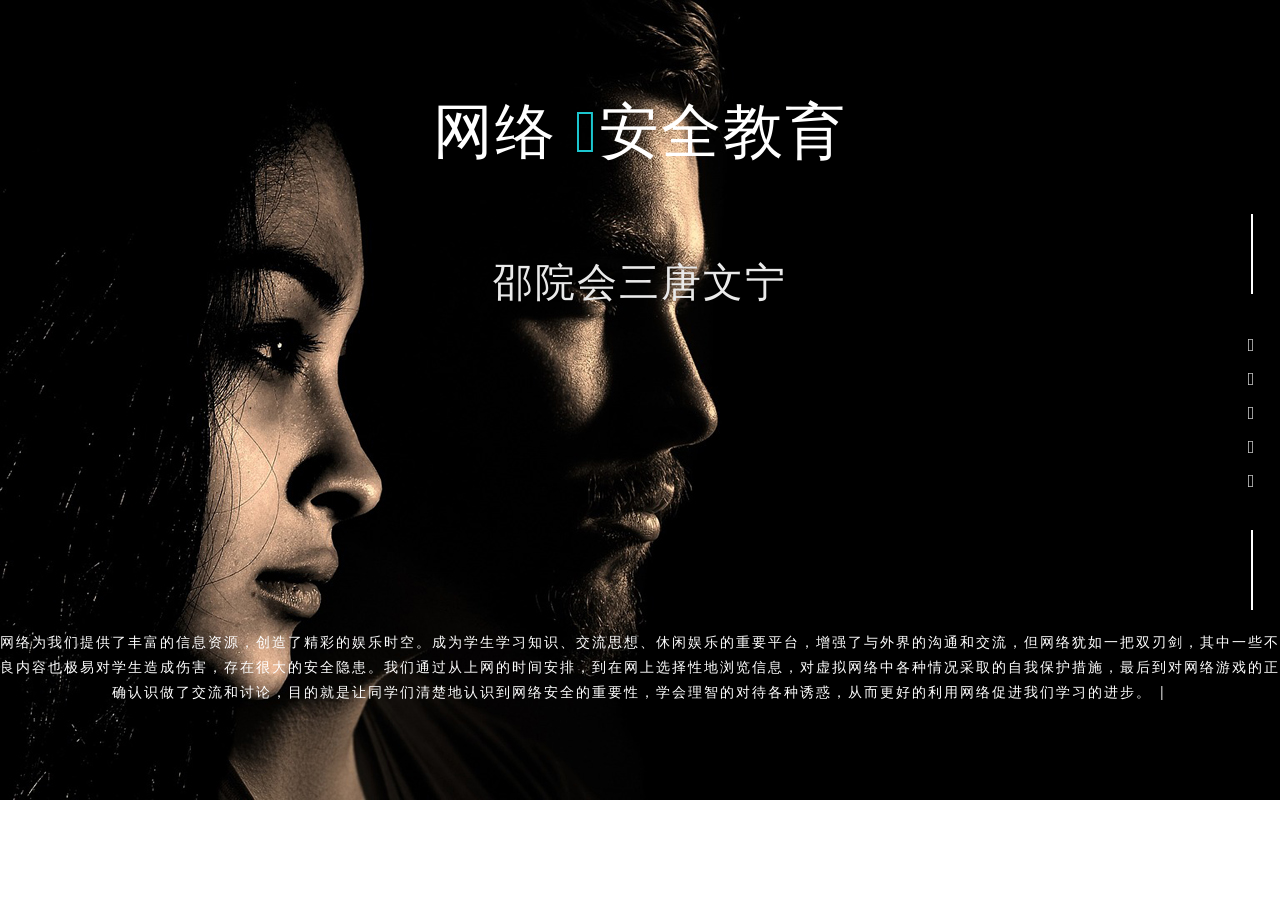
==== index.html @ f7c62e94 "1" ====
<!--Author: W3layouts
Author URL: http://w3layouts.com
License: Creative Commons Attribution 3.0 Unported
License URL: http://creativecommons.org/licenses/by/3.0/
-->
<!DOCTYPE HTML>
<html lang="en">
<head>
<title>Website Launching Soon a Flat Responsive Widget Template :: w3layouts</title>

<!-- Meta tag Keywords -->
<meta name="viewport" content="width=device-width, initial-scale=1">
<meta http-equiv="Content-Type" content="text/html; charset=utf-8" />
<meta name="keywords" content="Website Launching Soon Responsive Widget,Login form widgets, Sign up Web forms , Login signup Responsive web form,Flat Pricing table,Flat Drop downs,Registration Forms,News letter Forms,Elements" />
<script type="application/x-javascript"> addEventListener("load", function() { setTimeout(hideURLbar, 0); }, false);
function hideURLbar(){ window.scrollTo(0,1); } </script>
<!-- Meta tag Keywords -->

<!-- css files --> 
<link rel="stylesheet" href="css/font-awesome.css"> <!-- Font-Awesome-Icons-CSS -->
<link rel="stylesheet" href="css/style.css" type="text/css" media="all" /> <!-- Style-CSS -->
<link href="css/popup-box.css" rel="stylesheet" type="text/css" media="all" />

<!-- //css files -->
<!-- js -->
<script type="text/javascript" src="js/jquery-2.1.4.min.js"></script>
<!-- //js -->
<link rel="stylesheet" href="css/jquery.countdown.css" />

<!--js-->
<script src="js/jquery.countdown.js"></script>
<script src="js/script.js"></script>
<!--js-->
<link href="//fonts.googleapis.com/css?family=Open+Sans:300,300i,400,400i,600,600i,700,700i,800,800i&amp;subset=cyrillic,cyrillic-ext,greek,greek-ext,latin-ext,vietnamese" rel="stylesheet">

</head>
<body>

<!-- main -->
<div class="w3ls-header">
	<div class="bg agile">
     	<div class="container">
			<div class="main">
				<div class="logo-header">
					<h2 class="w">网络 <span class="fa fa-globe"></span>安全教育</h2>
				</div>
				<div class="header">
					<h1>邵院会三唐文宁</h1>
				</div>
				<div class="content">
					<div class="content2">
						<div class="timer_wrap">
							<div id="counter"> </div>		
						</div>
					</div>
				</div>
				
					<ul class="social">
						<li><a href="#"><span class="fa fa-facebook"></span></a></li>
						<li><a href="#"><span class="fa fa-twitter"></span></a></li>
						<li><a href="#"><span class="fa fa-linkedin"></span></a></li>
						<li><a href="#"><span class="fa fa-google-plus"></span></a></li>
						<li><a href="#"><span class="fa fa-youtube"></span></a></li>
					</ul>
					<div class="content3">
						<ul>
							<li></li>
							<li><p>&nbsp;</p></li>
						</ul>
					</div>
				<div class="footer">
					<p>网络为我们提供了丰富的信息资源，创造了精彩的娱乐时空。成为学生学习知识、交流思想、休闲娱乐的重要平台，增强了与外界的沟通和交流，但网络犹如一把双刃剑，其中一些不良内容也极易对学生造成伤害，存在很大的安全隐患。我们通过从上网的时间安排，到在网上选择性地浏览信息，对虚拟网络中各种情况采取的自我保护措施，最后到对网络游戏的正确认识做了交流和讨论，目的就是让同学们清楚地认识到网络安全的重要性，学会理智的对待各种诱惑，从而更好的利用网络促进我们学习的进步。 |  <a href="http://w3layouts.com" target="_blank">
				  </a></p>
				</div>
			</div>
        </div>
   </div>
</div>
<!--header end here			<div class="pop-up"> 
				<div id="small-dialog2" class="mfp-hide book-form">
					<h3 class="sub-head-w3-agileits">Launching Soon</h3>
					<span class="fa fa-paper-plane-o"></span>
					<p>Lorem ipsum dolor sit amet, consectetur adipiscing elit. Curabitur varius metus et
					consequat maximus lorem. Pellentesque a est sagittis urabitur.</p>
					<div class="address">
						<p><span class="bold">Address</span> : <span class="fa fa-map-marker"></span> USA Parkway, Silver Springs, NV, USA</p>
						<p><span class="bold">Contact</span> : <span class="fa fa-phone"></span> +0 123 446 987</p>
						<p><span class="bold">Mail </span> :<span class="fa fa-envelope"></span> <a href="mailto:info@example.com">info@example.com</a></p>
					</div>
					<iframe src="https://www.google.com/maps/embed?pb=!1m18!1m12!1m3!1d19454557.19634976!2d-132.64465989095385!3d53.47160766892698!2m3!1f0!2f0!3f0!3m2!1i1024!2i768!4f13.1!3m3!1m2!1s0x5309b282a82419b5%3A0xb0a9479a409b8e9e!2sAlberta%2C+Canada!5e0!3m2!1sen!2sin!4v1510641039780"></iframe>
				</div>
			</div>

<!--popup-js-->
<script src="js/jquery.magnific-popup.js" type="text/javascript"></script>
 <script>
						$(document).ready(function() {
						$('.popup-with-zoom-anim').magnificPopup({
							type: 'inline',
							fixedContentPos: false,
							fixedBgPos: true,
							overflowY: 'auto',
							closeBtnInside: true,
							preloader: false,
							midClick: true,
							removalDelay: 300,
							mainClass: 'my-mfp-zoom-in'
						});
																						
						});
</script>
<!--//popup-js-->

</body>
</html>
---- css/style.css ----
/*--
Author: W3layouts
Author URL: http://w3layouts.com
License: Creative Commons Attribution 3.0 Unported
License URL: http://creativecommons.org/licenses/by/3.0/
--*/
/* reset */
html,body,div,span,applet,object,iframe,h1,h2,h3,h4,h5,h6,p,blockquote,pre,a,abbr,acronym,address,big,cite,code,del,dfn,em,img,ins,kbd,q,s,samp,small,strike,strong,sub,sup,tt,var,b,u,i,dl,dt,dd,ol,nav ul,nav li,fieldset,form,label,legend,table,caption,tbody,tfoot,thead,tr,th,td,article,aside,canvas,details,embed,figure,figcaption,footer,header,hgroup,menu,nav,output,ruby,section,summary,time,mark,audio,video{margin:0;padding:0;border:0;font-size:100%;font:inherit;vertical-align:baseline;}
article, aside, details, figcaption, figure,footer, header, hgroup, menu, nav, section {display: block;}
ol,ul{list-style:none;margin:0px;padding:0px;}
blockquote,q{quotes:none;}
blockquote:before,blockquote:after,q:before,q:after{content:'';content:none;}
table{border-collapse:collapse;border-spacing:0;}
/* start editing from here */
a{text-decoration:none;}
.txt-rt{text-align:right;}/* text align right */
.txt-lt{text-align:left;}/* text align left */
.txt-center{text-align:center;}/* text align center */
.float-rt{float:right;}/* float right */
.float-lt{float:left;}/* float left */
.clear{clear:both;}/* clear float */
.pos-relative{position:relative;}/* Position Relative */
.pos-absolute{position:absolute;}/* Position Absolute */
.vertical-base{	vertical-align:baseline;}/* vertical align baseline */
.vertical-top{	vertical-align:top;}/* vertical align top */
nav.vertical ul li{	display:block;}/* vertical menu */
nav.horizontal ul li{	display: inline-block;}/* horizontal menu */
img{max-width:100%;}
/*end reset*/

body{
	background-attachment: fixed;
    background-position: center;
    background-size: cover;
    -webkit-background-size: cover;
    -moz-background-size: cover;
    -o-background-size: cover;
	font-family: 'Open Sans', sans-serif;
	padding:0;
	margin:0; 
	font-size: 100%;
}  
h1,h2,h3,h4,h5,h6{
	margin:0;			   
}	
p{
	margin:0;
}
ul{
	margin:0;
	padding:0;
}
label{
	margin:0;
}
a{
	transition: 0.5s all;
  -webkit-transition: 0.5s all;
  -moz-transition: 0.5s all;
  -o-transition: 0.5s all;
}
a:hover{
	transition: 0.5s all;
  -webkit-transition: 0.5s all;
  -moz-transition: 0.5s all;
  -o-transition: 0.5s all;
}

/*--main--*/
/*--header start here--*/
body {
    background: url("../images/background.jpg") no-repeat 0px 0px;
}
.logo a{
	font-size:40px;
	color: #fff;
	float: left;
   font-weight: bold;
}
.social li {
    display: block;
    margin: 10px 0;
}
.social li  a{
    font-size: 18px;
    color: #fff;
	transition: 0.5s all;
	-webkit-transition: 0.5s all;
	-ms-transition: 0.5s all;
	-moz-transition: 0.5s all;
	-o-transition: 0.5s all;
}
ul.social li .fa-facebook:hover {
    color: #3b5998;
	transition: 0.5s all;
	-webkit-transition: 0.5s all;
	-ms-transition: 0.5s all;
	-moz-transition: 0.5s all;
	-o-transition: 0.5s all;
}
ul.social li .fa-twitter:hover {
    color: #1da1f2;
	transition: 0.5s all;
	-webkit-transition: 0.5s all;
	-ms-transition: 0.5s all;
	-moz-transition: 0.5s all;
	-o-transition: 0.5s all;
}
ul.social li .fa-linkedin:hover {
    color: #0077b5;
	transition: 0.5s all;
	-webkit-transition: 0.5s all;
	-ms-transition: 0.5s all;
	-moz-transition: 0.5s all;
	-o-transition: 0.5s all;
}
ul.social li .fa-google-plus:hover {
    color: #dd4b39;
	transition: 0.5s all;
	-webkit-transition: 0.5s all;
	-ms-transition: 0.5s all;
	-moz-transition: 0.5s all;
	-o-transition: 0.5s all;
}
ul.social li .fa-youtube:hover {
    color: #ff0000;
	transition: 0.5s all;
	-webkit-transition: 0.5s all;
	-ms-transition: 0.5s all;
	-moz-transition: 0.5s all;
	-o-transition: 0.5s all;
}
.logo-header{
	padding:0 2em;
}
.bg.agile {
    width: 100%;
    text-align: center;
    padding: 5.5em 0;
}

.header {
	text-align:center;
    margin-top: 100px;
}
.banner-dott{
    background: url(../images/dott.png)repeat 0px 0px;
    background-size: 2px;
    -webkit-background-size: 2px;
    -moz-background-size: 2px;
    -o-background-size: 2px;
    -ms-background-size: 2px;
    padding: 2em 0em;
}
.header h1 {
    color: #EAEAEA;
    font-size: 40px;
    text-transform: uppercase;
    letter-spacing: 2px;
	font-family: 'Open Sans', sans-serif;
}
.header h1 span {
    font-weight: bold;
color: #fff;
}
.content {
	background-color: transparent;
    padding:0 30px;
    margin: 0% auto;
    width: 50%;
}
.content1 {
	padding:15px;
	margin:2% auto;
}
.content1 img{
	display:block;
	margin:auto;
}
.content2 {
	margin:0 auto;
	text-align:center;
	color:#fff;
}

/* ---------- TIMER ---------- */
.timer_wrap{
	width:100%;
	margin: 0 auto;
}
#counter {
	height:130px;
	font-size:60px;
	color: #FFF;
	overflow: hidden;
	margin:2% auto;
}
.timer{
	border-top:2px ridge #5F5F5F;
	border-bottom:2px ridge #5F5F5F;
}
.timer h4{
	font-size: 14px;
	color: #E5E5E5;
	font-style: normal;
	font-variant: normal;
	font-weight: lighter;
	letter-spacing: 1px;
	margin-top: 20px;
}
.countDays, .countHours, .countMinutes, .countSeconds {
    display: inline-block;
    width: 170px;
    height: 130px;
    margin-left: 10px;
}
.points {
	float: left;
	width:70px;
	margin: 0;
	font-size: 44px;
	font-weight: bold;
	text-align: center;
	line-height: 138px;
	text-shadow: none;
	color:#FFF;
    display: none;
}
.boxName {
	    float: left;
    width: 100%;
    font-size: 15px;
   color: #fff;
    font-weight: 400;
    padding: 2px;
    text-transform: uppercase;
	font-family: 'Open Sans', sans-serif;
}
.countDays span.points {
    font-size: 1.1em;
}
/* ---------- /TIMER ---------- */
.content3 { 
	text-align: center;
    margin: 5% auto 2%;
}
.content3 p {
    font-size: 15px;
    letter-spacing: 1px;
    font-weight: 300;
}
.content3 ul li {
    display: inline-block;
}

/*--w3layouts--*/
/*--agileits--*/
.btn {
    background: #4CAF50;
    cursor: pointer;
    padding:19px 19px;
    display: inline-block;
    position: relative;
    -webkit-transition: all 0.3s;
    -moz-transition: all 0.3s;
    transition: all 0.3s;
    vertical-align: middle;
       margin-left: -50px;
    text-indent: -9999px;
        margin-top: -1px;
    outline: none;
    width: 23px;
}
.btn:after {
	content: '';
	position: absolute;
	z-index: -1;
	-webkit-transition: all 0.3s;
	-moz-transition: all 0.3s;
	transition: all 0.3s;
	
}
button span {
    background: url(../images/arrow1.png) repeat-x 0px 0px;
    height: 30px;
    width: 32px;
    display: block;
    -webkit-transition: all 0.6s;
    -moz-transition: all 0.6s;
    transition: all 0.6s;
    top: 4px;
    position: absolute;
    left: 2px;
}
/* Button 4 */
.btn-4 {
    border: 0px solid rgb(247, 246, 247);
    color: #fff;
    overflow: hidden;
}
/*--w3layouts--*/
/*--agileits--*/
.btn-4:active {
	color: #17954c;
}

button span:hover {
    background: url(../images/arrow1.png) repeat-x 32px 0px;
    height: 30px;
    width: 32px;
    display: block;
    outline: none;
    border: none;
}

.btn-4:before {
	position: absolute;
	left:70%;

	display:none;
	-webkit-transition: all 0.3s;
	-moz-transition: all 0.3s;
	transition: all 0.3s;
	
}

.btn-4:active:before {
	color: #17954c;
	left: 20%;
opacity: 0;
top: 20px;
}
input[type="email"],input[type="text"] {
    border: none;
    color: #fff;
    font-size: 0.9em;
    letter-spacing: 1px;
    display: inline;
    padding: 15px 50px 15px 70px;
	padding-right: 4em;
    outline: none;
    width: 68%;
	margin-bottom:20px;
    vertical-align: middle;
    font-family: 'Open Sans', sans-serif;
	border-radius: 30px;
	-webkit-border-radius:30px;
	-moz-border-radius:30px;
	-ms-border-radius:30px;
	-o-border-radius:30px;
}
input[type="submit"] {
    border: none;
    color: #fff;
    font-size: 1em;
	margin-top: 0px;
    letter-spacing: 1px;
    text-transform: uppercase;
    display: inline;
    padding: 13px 0px 13px 0px;
    background: #1cc7d0;
    cursor: pointer;
    outline: none;
    width: 99%;
	border-radius: 30px;
	-webkit-border-radius:30px;
	-moz-border-radius:30px;
	-ms-border-radius:30px;
	-o-border-radius:30px;
    vertical-align: middle;
    font-family: 'Open Sans', sans-serif;
}

::-webkit-input-placeholder { /* Chrome/Opera/Safari */
	color:#fff;
}
::-moz-placeholder { /* Firefox 19+ */
	color:#fff;
}
::-ms-input-placeholder { /* IE 10+ */
	color:#fff;
}
::-moz-placeholder { /* Firefox 18- */
	color:#fff;
}
/*--w3layouts--*/
/*--agileits--*/
.footer a, a:active {
    color: #fd5c63;
	font-weight: 500;
    text-decoration: none;
}
.footer a:hover {
    color: #fff;
	text-decoration:none;
	transition:all 0.5s ease-in-out;
}

.footer {
	text-align:center;
    margin: 5.5em 0 1em;
}
.footer p {
	color:#fff;
    font-size: .9em;
    line-height: 25px;
    letter-spacing: 2px;
}
.content3 p a {
    background: #fd5c63;
    font-size: 16px;
    padding: 12px 30px;
    display: initial;
    border-radius: 30px;
	transition:0.5s all;
	-webkit-transition: 0.5s all;
	-moz-transition: 0.5s all;
	-ms-transition: 0.5s all;
}

.content3 p a.read {
    background: #1cc7d0;
    font-size: 16px;
    padding: 12px 30px;
    display: initial;
    border-radius: 30px;
	transition:0.5s all;
	-webkit-transition: 0.5s all;
	-moz-transition: 0.5s all;
	-ms-transition: 0.5s all;
}
.content3 p a:hover{
    background: #1cc7d0;
}
.content3 p a.read:hover{
    background: #fd5c63;
}
.content3 p a{
    color: #fff;
}

.content3 p a:focus{
    outline: none;
}
h3.sub-head-w3-agileits {
    font-size: 25px;
    text-align: center;
    margin-bottom: 30px;
}
input[type="email"] {
    background: #333 url(../images/email.png) no-repeat 20px 10px;
    background-size: 30px;
}
input[type="text"] {
    background: #333 url(../images/user.png) no-repeat 20px 10px;
    background-size: 30px;
}
.icon {
    text-align: center;
}
.icon span.fa {
    font-size: 50px;
    margin-bottom: 20px;
	color: #888;
}
.main {
    position: relative;
}
.social {
    position: absolute;
	right:2%;
    top: 38%;
}
#small-dialog2 p{
	color: #666;
	letter-spacing:.5px;
	font-size: 14px;
	line-height: 28px;
}
#small-dialog2 .address p {
    color: #000;
}
#small-dialog2 p span.bold {
    font-weight: bold;
    font-size: 15px;
    color: #000;
    width: 20%;
    display: inline-block;
}
#small-dialog2 p span.fa {
    font-size: 17px;
    margin-left: 10px;
	text-align: left;
	width:20px;
	color: #fd5c63;
}
#small-dialog2 p a {
	color: #777;
}
#small-dialog2 p a:hover {
	color: #fd5c63;
}
.address{
	margin:20px 0;
}
ul.social:before {
    content: "";
    width: 2px;
    top: -60%;
    height: 80px;
    background: #fff;
    position: absolute;
}
ul.social:after {
    content: "";
    width: 2px;
    bottom: -60%;
    height: 80px;
    background: #fff;
    position: absolute;
}
.logo-header h2{
	color: #fff;
	font-size : 60px;
    font-weight: 200;
    text-transform: capitalize;
    letter-spacing: 2px;
}
.logo-header h2 span.fa{
	color: #1cc7d0;
}
#small-dialog2 span.fa.fa-paper-plane-o {
    position: absolute;
    font-size: 70px;
    color: #d6d6d6;
    top: 5%;
    left: 40%;
    z-index: -1;
}
/*-- responsive --*/

@media (max-width:1440px) {
	.header-main {
		width: 35%;
	}
	.content {
		width: 52%;
	}
}
@media (max-width:1366px) {
	.header-main {
		width: 36%;
	}
	.content {
		width: 55%;
	}
}
@media (max-width:1280px) {
	.header-main {
		width: 37%;
	}
	.t ,.g,.f{
		padding: .4em 1em;
	}
	.header-left-bottom input[type="submit"] {
		font-size: 1.4em;
	}
	.content {
		width: 59%;
	}
	.header {
		margin-top: 80px;
	}
}
@media (max-width:1080px) {
	.header-main h1 {
		font-size: 2.1em;
	}
	.header-left-bottom input[type="submit"] {
		font-size: 1.2em;
		padding: 0.4em 1em;
	}
	.t, .g, .f {
		padding: .3em .4em;
	}
	.content {
		width: 70%;
	}
}
@media (max-width:1024px) {
	.header-main {
		width: 39%;
	}
	.sign-up h2 {
		font-size: 1.2em;
		width: 35px;
		height: 35px;
	}
	.content {
		width: 75%;
	}
	.logo-header h2 {
		font-size: 55px;
		letter-spacing: 1px;
	}
}
@media (max-width:991px) {
	.header-main {
		width: 41%;
	}
	.header h1 {
		font-size: 35px;
		letter-spacing: 1px;
	}
}
@media (max-width:800px) {
	.header-main {
		width: 50%;
		padding: 2em 4em;
	}
	.logo-header h2 {
		font-size: 50px;
		letter-spacing: 1px;
	}
	.bg.agile {
		padding: 4em 0;
	}
	#small-dialog2 p {
		letter-spacing: 0px;
	}
}
@media (max-width:768px) {
	.header-main {
		width: 53%;
	}
	.header h1 {
		font-size: 30px;
	}
	input[type="email"], input[type="text"] {
		width: 64%;
	}
}
@media (max-width:736px) {
	.header-main {
		width: 55%;
		padding: 2em 3em;
	}
}
@media (max-width: 667px) {
	.header-main {
		width: 62%;
		padding: 3em;
	}
	.logo-header h2 {
		font-size: 45px;
		letter-spacing: 0px;
	}
	.content3 p a ,.content3 p a.read{
		font-size: 15px;
		padding: 12px 30px;
	}
	.social {
		top: 33%;
	}
	ul.social:before {
		top: -40%;
		height: 50px;
	}
	ul.social:after {
		bottom: -40%;
		height: 50px;
	}
	.social li a {
		font-size: 16px;
	}
	.header {
		margin-top: 40px;
	}
	.bg.agile {
		padding: 3em 0;
	}
}
@media (max-width:600px) {
	.header-main {
		width: 68%;
		padding: 2em;
	}
	.logo-header h2 {
		font-size: 38px;
	}
	.header h1 {
		font-size: 25px;
	}
	.footer {
		margin: 3em 1em 1em;
	}
	input[type="email"], input[type="text"] {
		width: 68%;
	}
}
@media (max-width:568px) {
	.header-main h1 {
		font-size: 2em;
	}
	.t, .g, .f {
		font-size: .9em;
	}
	.copyright p {
		margin: 0 1em;
	}
	.sign-up h2 {
		font-size: 1.1em;
		width: 32px;
		height: 32px;
		line-height: 2em;
	}
}
@media (max-width:480px) {
	.header-main {
		width: 80%;
		padding: 2em;
	}
	.logo-header h2 {
		font-size: 33px;
	}
	.header h1 {
		font-size: 20px;
	}
	.content3 p a, .content3 p a.read {
		font-size: 14px;
		padding: 11px 25px;
	}
	input[type="email"], input[type="text"] {
		width: 62%;
	}
	.icon span.fa {
		font-size: 35px;
		margin-bottom: 10px;
	}
}
@media (max-width:414px) {
	.header-main h1 {
		font-size: 1.5em;
	}
	.header-main {
		width: 70%;
		padding: 2em;
	}
	.icon1 i.fa {
		font-size: 1.2em;
	}
	.header-left-bottom input[type="text"],.header-left-bottom input[type="email"],.header-left-bottom input[type="tel"],.header-left-bottom input[type="password"] {
		font-size: .8em;
	}
	.header-left-bottom input[type="submit"] {
		font-size: 1em;
		padding: 0.4em;
	}
	.header-left-bottom input[type="text"] {
		padding: 7px 8px 15px 20px;
	}
	.header-left-bottom input[type="email"] {
		padding: 7px 8px 15px 11px;
	}
	.header-left-bottom input[type="tel"] {
		padding: 7px 8px 15px 17px;
	}
	.header-left-bottom input[type="password"] {
		padding: 7px 8px 15px 20px;
	}
	.sign-up h2 {
		font-size: 1em;
		width: 30px;
		height: 30px;
	}
	.t, .g, .f {
		font-size: .7em;
		padding: .6em .4em;
		border: 1px solid #3b5998;
	}
	.f:hover, .g:hover, .t:hover {
		border: 1px solid #FFFFFF;
	}
	.content3 p a, .content3 p a.read {
		font-size: 14px;
		padding: 11px 25px;
	}
	.boxName {
		font-size: 12px;
	}
	.logo-header h2 {
		font-size: 28px;
	}
	input[type="email"], input[type="text"] {
		width: 75%;
	}
	input[type="email"], input[type="text"] {
		padding-right: 0em;
		padding: 13px 0px 13px 70px;
	}
	input[type="submit"] {
		font-size: .9em;
		padding: 11px 0px 11px 0px;
	}
	input[type="email"], input[type="text"] {
		padding-right: 0em;
		padding: 13px 0px 13px 60px;
		width: 82%;
	}
}
@media (max-width:384px) {
	.header-main {
		width: 77%;
	}
	.copyright p {
		font-size: .9em;
	}
	.sign-up {
		margin: 1em 0;
	}
	input[type="email"], input[type="text"] {
		font-size: .9em;
		letter-spacing: 0px;
	}
}
@media (max-width:375px) {
	.header-main {
		width: 79%;
	}
	.w3ls-header {
		padding: 1em 0 0;
	}
	.logo-header {
		padding: 0 1em;
	}
	input[type="email"], input[type="text"] {
		padding-right: 0em;
		padding: 13px 0px 13px 60px;
	}
}
@media (max-width:320px) {
	.w3ls-header {
		padding: 0em 0 0;
	}
	.header-main {
		width: 93%;
		padding: 2em 0.5em;
	}
	.icon1 {
		margin: 0 0 .5em;
	}
	.icon1 i.fa {
		font-size: 1em;
	}
	.header-left-bottom input[type="text"], .header-left-bottom input[type="email"], .header-left-bottom input[type="tel"], .header-left-bottom input[type="password"] {
		font-size: .7em;
	}
	.header-left-bottom input[type="submit"] {
		font-size: .9em;
		padding: 0.3em 0;
	}
	.copyright p {
		font-size: .8em;
	}
	.copyright p a {
		font-size: 1em;
	}
	.logo-header h2 {
		font-size: 26px;
	}
	.content3 ul li {
		display: block;
		margin-bottom: 2em;
	}
	.social li a {
		font-size: 14px;
	}
	ul.social:before {
		top: -33%;
	}
	ul.social:after {
		bottom: -33%;
	}
	input[type="text"] {
		background: #333 url(../images/user.png) no-repeat 10px 10px;
		background-size: 27px;
	}
	input[type="email"] {
		background: #333 url(../images/email.png) no-repeat 10px 10px;
		background-size: 25px;
	}
	input[type="email"], input[type="text"] {
		padding: 13px 0px 13px 45px;
		width: 82%;
	}
	.icon span.fa {
		font-size: 30px;
		margin-bottom: 10px;
	}
}
/*-- //responsive --*/
---- css/popup-box.css ----
/* Styles for dialog window */
#small-dialog,#small-dialog2{
	background: #ffffff;
	text-align: left;
	max-width: 400px;
	margin: 40px auto;
	position: relative; 
}
#small-dialog-it,#small-dialog-in,#small-dialog-fr,#small-dialog-sh,#small-dialog-sf,#small-dialog-su,#small-dialog-me,#small-dialog-ch,#small-dialog-pi,#small-dialog-am {
	background: white;
	padding:0px;
	text-align: left;
	max-width: 450px;
	margin: 40px auto;
	position: relative;
	text-align:center;
}
a.play-icon.popup-with-zoom-anim img:hover {
	opacity: 0.5;
	transition:0.5s all;
	-webkit-transition:0.5s all;
	-o-transition:0.5s all;
	-moz-transition:0.5s all;
	-ms-transition:0.5s all;
}
.portfolio-items{
	text-align:center;
	margin:0 auto;
}
.portfolio-items img{
	width:100%;
}
.portfolio-items h4{
	margin:1em 0;
	font-size:25px;
	color:#a63d56;
}
.portfolio-items p{
	text-align:justify;
}
/**

/**
 * Fade-zoom animation for first dialog
 */

/* start state */
.my-mfp-zoom-in #small-dialog {
opacity: 0;
-webkit-transition: all 0.2s ease-in-out;
-moz-transition: all 0.2s ease-in-out;
-o-transition: all 0.2s ease-in-out;
transition: all 0.2s ease-in-out;
-webkit-transform: scale(0.8);
-moz-transform: scale(0.8);
-ms-transform: scale(0.8);
-o-transform: scale(0.8);
transform: scale(0.8);
}
/* animate in */
.my-mfp-zoom-in.mfp-ready #small-dialog {
opacity: 1;
-webkit-transform: scale(1);
-moz-transform: scale(1);
-ms-transform: scale(1);
-o-transform: scale(1);
transform: scale(1);
padding:50px;
}
/* animate out */
.my-mfp-zoom-in.mfp-removing #small-dialog {
-webkit-transform: scale(0.8);
-moz-transform: scale(0.8);
-ms-transform: scale(0.8);
-o-transform: scale(0.8);
transform: scale(0.8);
opacity: 0;
}
.my-mfp-zoom-in #small-dialog2 {
opacity: 0;
-webkit-transition: all 0.2s ease-in-out;
-moz-transition: all 0.2s ease-in-out;
-o-transition: all 0.2s ease-in-out;
transition: all 0.2s ease-in-out;
-webkit-transform: scale(0.8);
-moz-transform: scale(0.8);
-ms-transform: scale(0.8);
-o-transform: scale(0.8);
transform: scale(0.8);
}
/* animate in */
.my-mfp-zoom-in.mfp-ready #small-dialog2 {
opacity: 1;
-webkit-transform: scale(1);
-moz-transform: scale(1);
-ms-transform: scale(1);
-o-transform: scale(1);
transform: scale(1);
padding:50px;
}
/* animate out */
.my-mfp-zoom-in.mfp-removing #small-dialog2 {
-webkit-transform: scale(0.8);
-moz-transform: scale(0.8);
-ms-transform: scale(0.8);
-o-transform: scale(0.8);
transform: scale(0.8);
opacity: 0;
}
/* Dark overlay, start state */
.my-mfp-zoom-in.mfp-bg {
opacity: 0;
-webkit-transition: opacity 0.3s ease-out;
-moz-transition: opacity 0.3s ease-out;
-o-transition: opacity 0.3s ease-out;
transition: opacity 0.3s ease-out;
}
/* animate in */
.my-mfp-zoom-in.mfp-ready.mfp-bg {
opacity: 0.8;
}
/* animate out */
.my-mfp-zoom-in.mfp-removing.mfp-bg {
opacity: 0;
}
/**
/* Magnific Popup CSS */
.mfp-bg {
  top: 0;
  left: 0;
  width: 100%;
  height: 100%;
  z-index: 1042;
  overflow: hidden;
  position: fixed;
  background: #0b0b0b;
  opacity: 0.8;
  filter: alpha(opacity=80); }

.mfp-wrap {
  top: 0;
  left: 0;
  width: 100%;
  height: 100%;
  z-index: 1043;
  position: fixed;
  outline: none !important;
  -webkit-backface-visibility: hidden; }

.mfp-container {
  text-align: center;
  position: absolute;
  width: 100%;
  height: 100%;
  left: 0;
  top: 0;
  padding: 0 8px;
  -webkit-box-sizing: border-box;
  -moz-box-sizing: border-box;
  box-sizing: border-box; }

.mfp-container:before {
  content: '';
  display: inline-block;
  height: 100%;
  vertical-align: middle; }

.mfp-align-top .mfp-container:before {
  display: none; }

.mfp-content {
  position: relative;
  display: inline-block;
  vertical-align: middle;
  margin: 0 auto;
  text-align: left;
  z-index: 1045; }

.mfp-inline-holder .mfp-content,
.mfp-ajax-holder .mfp-content {
  width: 100%;
  cursor: auto; }

.mfp-ajax-cur {
  cursor: progress; }

.mfp-zoom-out-cur,
.mfp-zoom-out-cur .mfp-image-holder .mfp-close {
  cursor: -moz-zoom-out;
  cursor: -webkit-zoom-out;
  cursor: zoom-out; }
.mfp-zoom {
  cursor: pointer;
  cursor: -webkit-zoom-in;
  cursor: -moz-zoom-in;
  cursor: zoom-in; }

.mfp-auto-cursor .mfp-content {
  cursor: auto; }

.mfp-close,
.mfp-arrow,
.mfp-preloader,
.mfp-counter {
  -webkit-user-select: none;
  -moz-user-select: none;
  user-select: none; }

.mfp-loading.mfp-figure {
  display: none; }

.mfp-hide {
  display: none !important; }
.mfp-content iframe{
	width:100%;
	min-height:200px;
}
.mfp-preloader {
  color: #cccccc;
  position: absolute;
  top: 50%;
  width: auto;
  text-align: center;
  margin-top: -0.8em;
  left: 8px;
  right: 8px;
  z-index: 1044; }

.mfp-preloader a {
  color: #cccccc; }

.mfp-preloader a:hover {
  color: white; }

.mfp-s-ready .mfp-preloader {
  display: none; }

.mfp-s-error .mfp-content {
  display: none; }

button.mfp-close,
button.mfp-arrow {
  overflow: visible;
  cursor: pointer;
  border: 0;
   background:#FFF;
  -webkit-appearance: none;
  display: block;
  padding: 0;
  z-index: 1046; }
button::-moz-focus-inner {
  padding: 0;
  border: 0; }

.mfp-close {
	width: 23px;
    height: 30px;
    line-height: 25px;
    position: absolute;
    left: -40px;
    top: -30px;
    text-decoration: none;
    text-align: center;
    padding: 0 0 18px 10px;
    color: white !important;
    font-style: normal;
    font-size: 45px;
    outline: none; 
 }
  .mfp-close:hover, .mfp-close:focus {
    opacity: 1; }

.mfp-close-btn-in .mfp-close {
  color: #333333; 
  background: none;
  }

.mfp-image-holder .mfp-close,
.mfp-iframe-holder .mfp-close {
  color: white;
  right: -6px;
  text-align: right;
  padding-right: 6px;
  width: 100%; 
}
.login h3,.signup h3{
	margin:1em 0;
	color: #a63d56;
}
.login input[type="text"],.login input[type="password"]{
	width:90%;
	padding:5px;
	margin:3px 0;x
	border: 1px solid #a63d56;
	outline: none !important;
}
.signup input[type="text"]{
	width: 44.5%;
	padding: 5px;
	margin: 10px 0;
	outline: none;
	background: #EBEBEB;
	border: solid 1px #222;
}
.signup input.email[type="text"],.signup input[type="password"]{
	width: 90%;
	padding: 5px;
	margin: 10px 0;
	outline: none;
	background: #EBEBEB;
	border: solid 1px #222;
}
.login input[type="submit"],.signup input[type="submit"]{
	background: #347083;
	border: 0px;
	padding: 5px 10px;
	margin: 10px 10px;
	outline: none;
	font-size: 18px;
	color: #fff;
	text-transform: uppercase;
	width: 17%;	
	-webkit-appearance: none;
}
.login input[type="submit"]:hover,.signup input[type="submit"]:hover{
	background:#163035;
	-webkit-transition: all 0.5s ease-in-out;
	-moz-transition: all 0.5s ease-in-out;
	-o-transition: all 0.5s ease-in-out;
	transition: all 0.5s ease-in-out;
}
@media all and (max-width:800px){
	#small-dialog, #small-dialog2 {
       max-width: 360px;
	}
}
@media all and (max-width:640px){
	#small-dialog, #small-dialog2 { 
		max-width: 420px; 
	}
}
@media all and (max-width:480px){
	.comments-area textarea{
		height:100px;
	}
	.login input[type="submit"], .signup input[type="submit"] {
		font-size: 14px;
		width: 20%;
	}
	.mfp-close {
		left: 0;
	}
	#small-dialog, #small-dialog2 {
		max-width: 320px;
	}
	
}
@media all and (max-width:414px){
	.my-mfp-zoom-in.mfp-ready #small-dialog ,.my-mfp-zoom-in.mfp-ready #small-dialog2{
		padding: 30px 20px;
	}
}
@media all and (max-width:384px){
	.my-mfp-zoom-in.mfp-ready #small-dialog ,.my-mfp-zoom-in.mfp-ready #small-dialog2{
		padding: 40px 30px;
	}
}
@media all and (max-width:320px){
	.comments-area span.label,.comments-area span.text-field{
		float:none;
		width:100%;
	}
	.comments-area span{
		padding-bottom:3px;
	}
	#small-dialog,.my-mfp-zoom-in.mfp-removing #small-dialog {
		padding:15px;
	}
	.my-mfp-zoom-in.mfp-ready #small-dialog2,.my-mfp-zoom-in.mfp-ready #small-dialog{
		padding:15px;
	}
	.comments-area input[type="text"], .comments-area textarea{
		width:92%;
	}
	.comments-area div{
		padding:2px 0;
	}
	.mfp-content iframe{
		width:100%;
		min-height:250px;
	}
	.login input[type="submit"], .signup input[type="submit"] {
		font-size: 12px;
		width: 29%;
	}
	.signup input[type="text"] {
		width: 90%;
	}
	.mfp-close {
		top: -40px;
	}
}
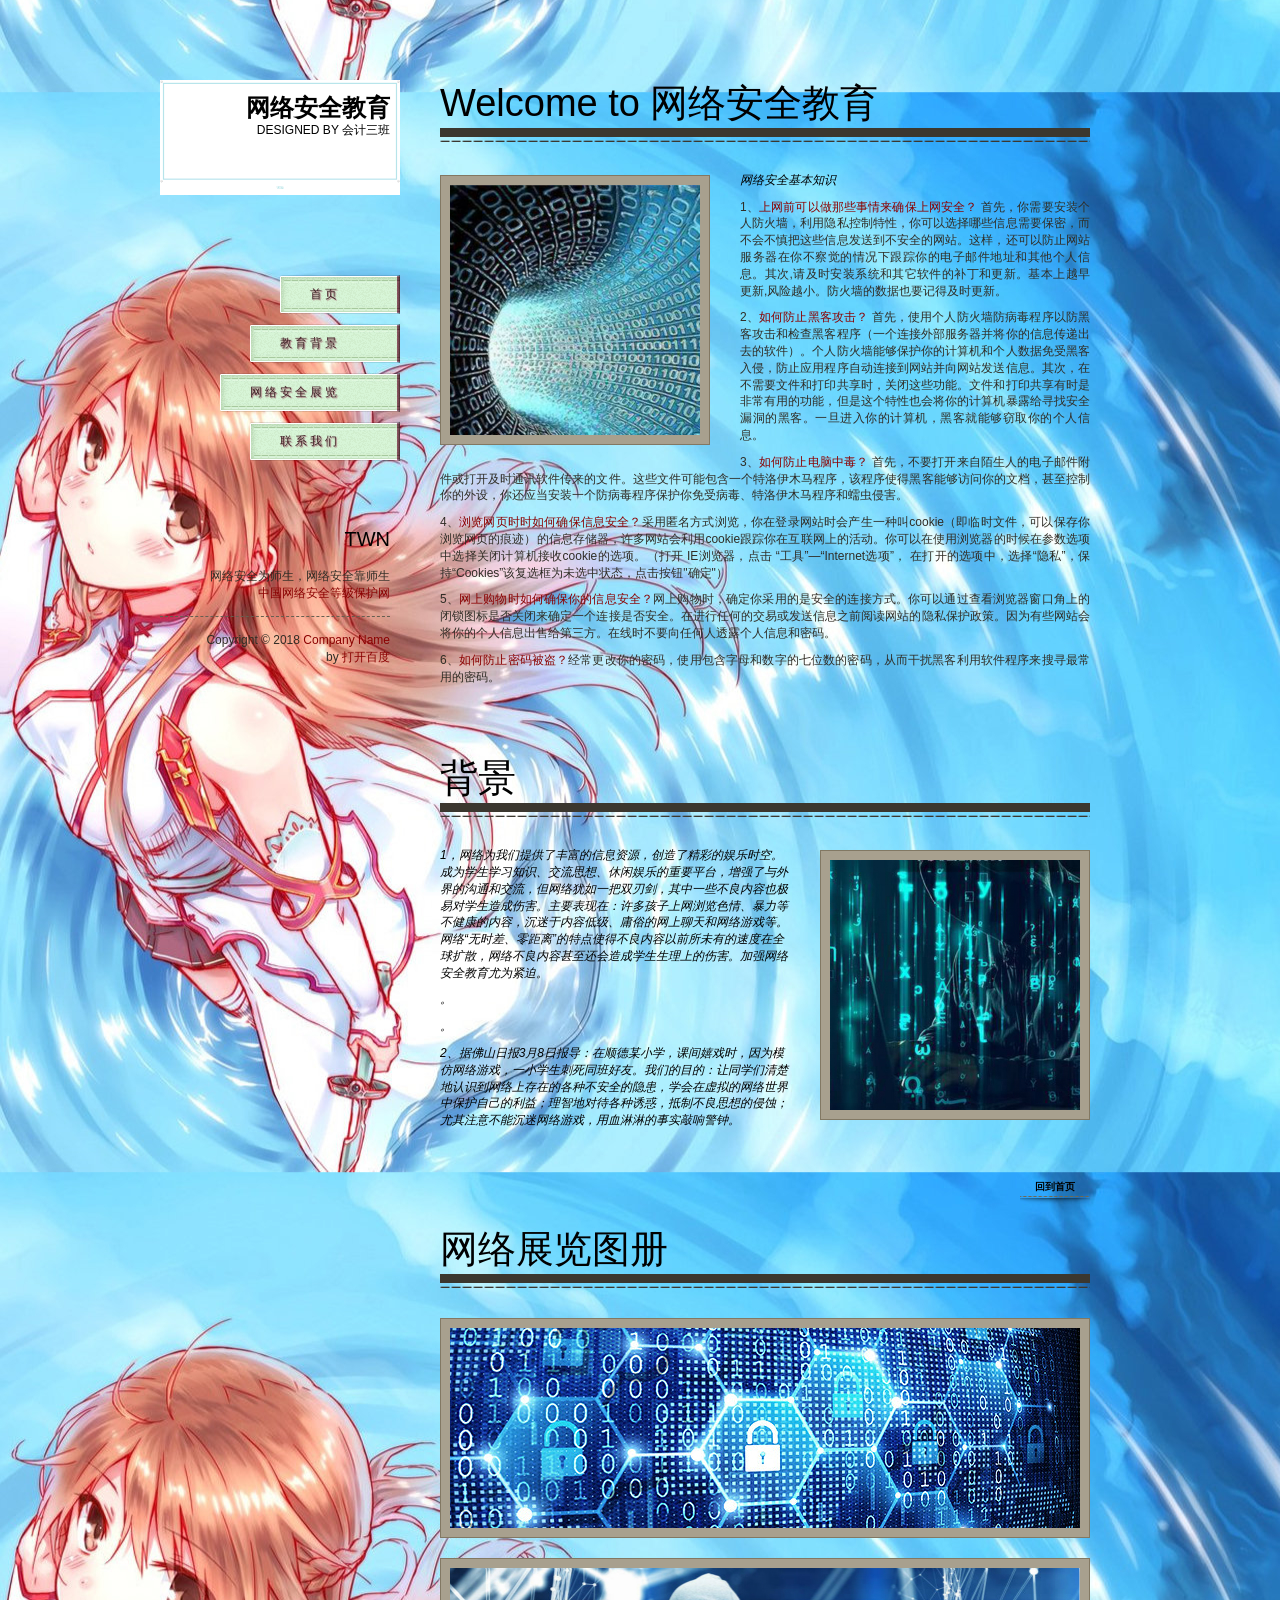
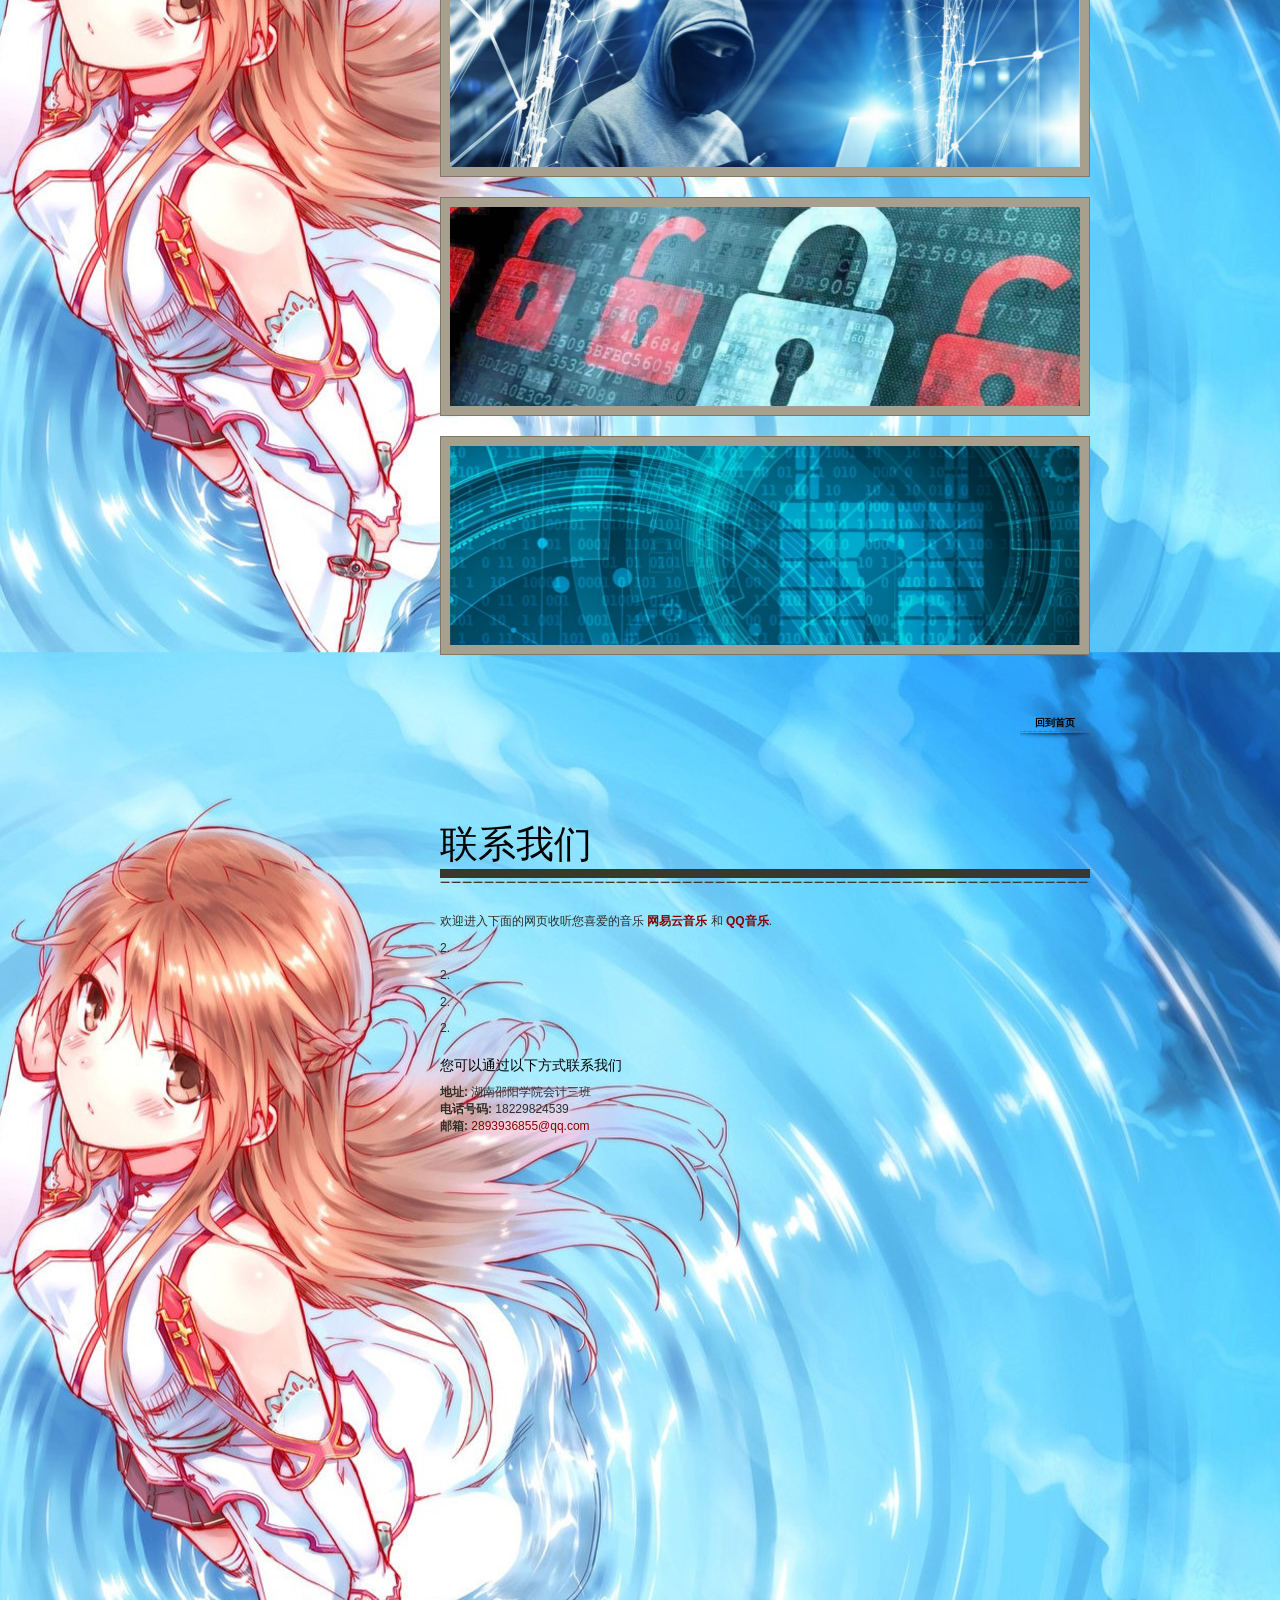
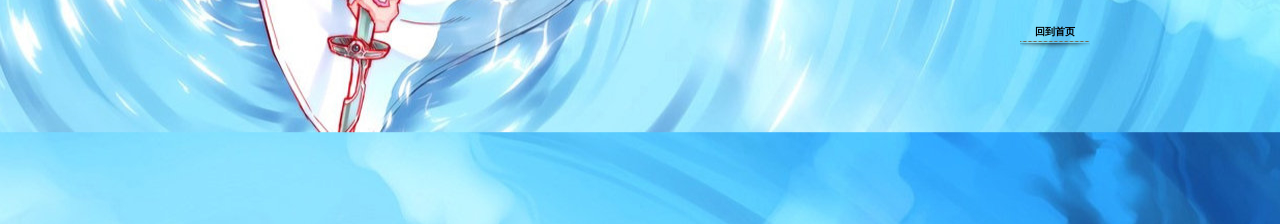
==== commit 6584e9b1: "1" ====
--- a/index.html
+++ b/index.html
@@ -1,115 +1,134 @@
-<!--Author: W3layouts
-Author URL: http://w3layouts.com
-License: Creative Commons Attribution 3.0 Unported
-License URL: http://creativecommons.org/licenses/by/3.0/
+<!DOCTYPE html PUBLIC "-//W3C//DTD XHTML 1.0 Transitional//EN" "http://www.w3.org/TR/xhtml1/DTD/xhtml1-transitional.dtd">
+<html xmlns="http://www.w3.org/1999/xhtml">
+<head>
+<meta http-equiv="Content-Type" content="text/html; charset=utf-8" />
+<title>邵阳学院会计三班作品</title>
+<meta name="keywords" content="" />
+<meta name="description" content="" />
+<!--
+Template 2056 simple life 
+http://www.tooplate.com/view/2056-simple-life
 -->
-<!DOCTYPE HTML>
-<html lang="en">
-<head>
-<title>Website Launching Soon a Flat Responsive Widget Template :: w3layouts</title>
+<link href="tooplate_style.css" rel="stylesheet" type="text/css" />
 
-<!-- Meta tag Keywords -->
-<meta name="viewport" content="width=device-width, initial-scale=1">
-<meta http-equiv="Content-Type" content="text/html; charset=utf-8" />
-<meta name="keywords" content="Website Launching Soon Responsive Widget,Login form widgets, Sign up Web forms , Login signup Responsive web form,Flat Pricing table,Flat Drop downs,Registration Forms,News letter Forms,Elements" />
-<script type="application/x-javascript"> addEventListener("load", function() { setTimeout(hideURLbar, 0); }, false);
-function hideURLbar(){ window.scrollTo(0,1); } </script>
-<!-- Meta tag Keywords -->
+<script type='text/javascript' src='js/jquery.min.js'></script>
+<script type='text/javascript' src='js/jquery.scrollTo-min.js'></script>
+<script type='text/javascript' src='js/jquery.localscroll-min.js'></script>
+<script type="text/javascript">
+$(document).ready(function () {
+$.localScroll();
+});
+</script> 
+</head>
 
-<!-- css files --> 
-<link rel="stylesheet" href="css/font-awesome.css"> <!-- Font-Awesome-Icons-CSS -->
-<link rel="stylesheet" href="css/style.css" type="text/css" media="all" /> <!-- Style-CSS -->
-<link href="css/popup-box.css" rel="stylesheet" type="text/css" media="all" />
-
-<!-- //css files -->
-<!-- js -->
-<script type="text/javascript" src="js/jquery-2.1.4.min.js"></script>
-<!-- //js -->
-<link rel="stylesheet" href="css/jquery.countdown.css" />
-
-<!--js-->
-<script src="js/jquery.countdown.js"></script>
-<script src="js/script.js"></script>
-<!--js-->
-<link href="//fonts.googleapis.com/css?family=Open+Sans:300,300i,400,400i,600,600i,700,700i,800,800i&amp;subset=cyrillic,cyrillic-ext,greek,greek-ext,latin-ext,vietnamese" rel="stylesheet">
-
-</head>
 <body>
-
-<!-- main -->
-<div class="w3ls-header">
-	<div class="bg agile">
-     	<div class="container">
-			<div class="main">
-				<div class="logo-header">
-					<h2 class="w">网络 <span class="fa fa-globe"></span>安全教育</h2>
-				</div>
-				<div class="header">
-					<h1>邵院会三唐文宁</h1>
-				</div>
-				<div class="content">
-					<div class="content2">
-						<div class="timer_wrap">
-							<div id="counter"> </div>		
-						</div>
-					</div>
-				</div>
+	<div id="tooplate_wrapper">
+		<div id="tooplate_sidebar">
+			<div id="site_title"><a href="#">网络安全教育<span>DESIGNED BY 会计三班</span></a></div>
+			<div id="tooplate_menu">
+				<ul>
+					<li><a href="#home" class="home"><span></span>首页</a></li>
+					<li><a href="#about" class="about"><span></span>教育背景</a></li>
+					<li><a href="#portfolio" class="portfolio"><span></span>网络安全展览</a></li>
+					<!--<li><a href="#xxx" class="xxx"><span></span>未命名</a></li>-->
+					<li><a href="#contact" class="contact"><span></span>联系我们</a></li>
+				</ul>
+				<div class="cleaner"></div>
+			</div> <!-- END of -->
+			
+			<div id="twitter">
+				<h3>TWN</h3>
+				<ul>
+					<li>网络安全为师生，网络安全靠师生<br />
+						<a href="http://www.djbh.net/webdev/web/HomeWebAction.do?p=init">中国网络安全等级保护网</a></li>
+					
+				<p>Copyright © 2018 <a href="#">Company Name</a> <br />
+			    by <a href="https://www.baidu.com/" target="_parent">打开百度</a></p>
+			</div>
+		</div>
+		<div id="tooplate_main">
+			
+			<div id="home" class="main_box">
+				<h1>Welcome to 网络安全教育</h1>
+				<img src="images/tooplate_image_01.jpg" alt="image" class="img_frame img_float_l" />
+				<p><em>网络安全基本知识</em></p>
+				<p align="justify">1、<a href="#">上网前可以做那些事情来确保上网安全？</a> 首先，你需要安装个人防火墙，利用隐私控制特性，你可以选择哪些信息需要保密，而不会不慎把这些信息发送到不安全的网站。这样，还可以防止网站服务器在你不察觉的情况下跟踪你的电子邮件地址和其他个人信息。其次,请及时安装系统和其它软件的补丁和更新。基本上越早更新,风险越小。防火墙的数据也要记得及时更新。</p>
+				<p align="justify">2、<a href="#">如何防止黑客攻击？</a> 首先，使用个人防火墙防病毒程序以防黑客攻击和检查黑客程序（一个连接外部服务器并将你的信息传递出去的软件）。个人防火墙能够保护你的计算机和个人数据免受黑客入侵，防止应用程序自动连接到网站并向网站发送信息。其次，在不需要文件和打印共享时，关闭这些功能。文件和打印共享有时是非常有用的功能，但是这个特性也会将你的计算机暴露给寻找安全漏洞的黑客。一旦进入你的计算机，黑客就能够窃取你的个人信息。</p>
+				<p align="justify">3、<a href="#">如何防止电脑中毒？</a> 首先，不要打开来自陌生人的电子邮件附件或打开及时通讯软件传来的文件。这些文件可能包含一个特洛伊木马程序，该程序使得黑客能够访问你的文档，甚至控制你的外设，你还应当安装一个防病毒程序保护你免受病毒、特洛伊木马程序和蠕虫侵害。</p>
+				<p align="justify">4、<a href="#">浏览网页时时如何确保信息安全？</a>采用匿名方式浏览，你在登录网站时会产生一种叫cookie（即临时文件，可以保存你浏览网页的痕迹）的信息存储器，许多网站会利用cookie跟踪你在互联网上的活动。你可以在使用浏览器的时候在参数选项中选择关闭计算机接收cookie的选项。（打开 IE浏览器，点击 “工具”—“Internet选项”， 在打开的选项中，选择“隐私”，保持“Cookies”该复选框为未选中状态，点击按钮"确定"） </p>
+				<p align="justify">5、<a href="#">网上购物时如何确保你的信息安全？</a>网上购物时，确定你采用的是安全的连接方式。你可以通过查看浏览器窗口角上的闭锁图标是否关闭来确定一个连接是否安全。在进行任何的交易或发送信息之前阅读网站的隐私保护政策。因为有些网站会将你的个人信息出售给第三方。在线时不要向任何人透露个人信息和密码。 </p>
+				<p align="justify">6、<a href="#">如何防止密码被盗？</a>经常更改你的密码，使用包含字母和数字的七位数的密码，从而干扰黑客利用软件程序来搜寻最常用的密码。 </p>
 				
-					<ul class="social">
-						<li><a href="#"><span class="fa fa-facebook"></span></a></li>
-						<li><a href="#"><span class="fa fa-twitter"></span></a></li>
-						<li><a href="#"><span class="fa fa-linkedin"></span></a></li>
-						<li><a href="#"><span class="fa fa-google-plus"></span></a></li>
-						<li><a href="#"><span class="fa fa-youtube"></span></a></li>
-					</ul>
-					<div class="content3">
-						<ul>
-							<li></li>
-							<li><p>&nbsp;</p></li>
-						</ul>
-					</div>
-				<div class="footer">
-					<p>网络为我们提供了丰富的信息资源，创造了精彩的娱乐时空。成为学生学习知识、交流思想、休闲娱乐的重要平台，增强了与外界的沟通和交流，但网络犹如一把双刃剑，其中一些不良内容也极易对学生造成伤害，存在很大的安全隐患。我们通过从上网的时间安排，到在网上选择性地浏览信息，对虚拟网络中各种情况采取的自我保护措施，最后到对网络游戏的正确认识做了交流和讨论，目的就是让同学们清楚地认识到网络安全的重要性，学会理智的对待各种诱惑，从而更好的利用网络促进我们学习的进步。 |  <a href="http://w3layouts.com" target="_blank">
-				  </a></p>
-				</div>
-			</div>
-        </div>
-   </div>
+				<div class="cleaner h40"></div>
+			  <div class="col_12 float_l">
+					
 </div>
-<!--header end here			<div class="pop-up"> 
-				<div id="small-dialog2" class="mfp-hide book-form">
-					<h3 class="sub-head-w3-agileits">Launching Soon</h3>
-					<span class="fa fa-paper-plane-o"></span>
-					<p>Lorem ipsum dolor sit amet, consectetur adipiscing elit. Curabitur varius metus et
-					consequat maximus lorem. Pellentesque a est sagittis urabitur.</p>
-					<div class="address">
-						<p><span class="bold">Address</span> : <span class="fa fa-map-marker"></span> USA Parkway, Silver Springs, NV, USA</p>
-						<p><span class="bold">Contact</span> : <span class="fa fa-phone"></span> +0 123 446 987</p>
-						<p><span class="bold">Mail </span> :<span class="fa fa-envelope"></span> <a href="mailto:info@example.com">info@example.com</a></p>
-					</div>
-					<iframe src="https://www.google.com/maps/embed?pb=!1m18!1m12!1m3!1d19454557.19634976!2d-132.64465989095385!3d53.47160766892698!2m3!1f0!2f0!3f0!3m2!1i1024!2i768!4f13.1!3m3!1m2!1s0x5309b282a82419b5%3A0xb0a9479a409b8e9e!2sAlberta%2C+Canada!5e0!3m2!1sen!2sin!4v1510641039780"></iframe>
-				</div>
-			</div>
-
-<!--popup-js-->
-<script src="js/jquery.magnific-popup.js" type="text/javascript"></script>
- <script>
-						$(document).ready(function() {
-						$('.popup-with-zoom-anim').magnificPopup({
-							type: 'inline',
-							fixedContentPos: false,
-							fixedBgPos: true,
-							overflowY: 'auto',
-							closeBtnInside: true,
-							preloader: false,
-							midClick: true,
-							removalDelay: 300,
-							mainClass: 'my-mfp-zoom-in'
-						});
-																						
-						});
-</script>
-<!--//popup-js-->
+			 
+			
+			<div id="about" class="main_box">
+			  <h1>背景</h1>
+			  <img src="images/tooplate_image_02.jpg" alt="image" class="img_float_r img_frame" />
+				<p><em>1，网络为我们提供了丰富的信息资源，创造了精彩的娱乐时空。成为学生学习知识、交流思想、休闲娱乐的重要平台，增强了与外界的沟通和交流，但网络犹如一把双刃剑，其中一些不良内容也极易对学生造成伤害。主要表现在：许多孩子上网浏览色情、暴力等不健康的内容，沉迷于内容低级、庸俗的网上聊天和网络游戏等。网络“无时差、零距离”的特点使得不良内容以前所未有的速度在全球扩散，网络不良内容甚至还会造成学生生理上的伤害。加强网络安全教育尤为紧迫。</em></p>
+				<p><em>。</em></p>
+				<p><em>。</em></p>
+				<p><em>2、据佛山日报3月8日报导：在顺德某小学，课间嬉戏时，因为模仿网络游戏，一小学生刺死同班好友。我们的目的：让同学们清楚地认识到网络上存在的各种不安全的隐患，学会在虚拟的网络世界中保护自己的利益；理智地对待各种诱惑，抵制不良思想的侵蚀；尤其注意不能沉迷网络游戏，用血淋淋的事实敲响警钟。</em></p>
+				
+				<div class="cleaner"></div>
+				<a href="#tooplate_main" class="gototop">回到首页</a>
+				<div class="cleaner"></div>
+		
+				
+			
+			<div id="portfolio" class="main_box">
+				<h1>网络展览图册</h1>
+				<ul id="gallery">
+					<li><a href="images/portfolio/01.jpg"><img src="images/portfolio/01.jpg" alt="Image 01" class="img_frame" /></a></li>
+					<li><a href="images/portfolio/02.jpg"><img src="images/portfolio/02.jpg" alt="Image 02" class="img_frame" /></a></li>
+					<li><a href="images/portfolio/03.jpg"><img src="images/portfolio/03.jpg" alt="Image 03" class="img_frame" /></a></li>
+					<li><a href="images/portfolio/04.jpg"><img src="images/portfolio/04.jpg" alt="Image 04" class="img_frame" /></a></li>              
+				</ul>
+				<div class="cleaner"></div>
+				<a href="#tooplate_main" class="gototop">回到首页</a>
+				<div class="cleaner"></div>
+			</div> <!-- END of portfolio --> 
+				
+				
+			<!--<div id="xxx" class="main_box">
+			  <h1>xxx</h1>
+			  <img src="images/tooplate_image_02.jpg" alt="image" class="img_float_r img_frame" />
+				<p><em>00000000</em></p>
+				<div class="cleaner"></div>
+				<a href="#tooplate_main" class="gototop">回到首页</a>
+				<div class="cleaner"></div>-->
+				
+				
+			<div id="contact" class="main_box">
+				<h1>联系我们</h1>
+				<p>欢迎进入下面的网页收听您喜爱的音乐 
+					<a href="https://music.163.com/" rel="nofollow"><strong>网易云音乐</strong></a> 
+					和 
+					<a href="https://y.qq.com/" rel="nofollow"><strong>QQ音乐</strong></a>.</p>
+				    <p>2.</p>
+					<p>2.</p>
+					<p>2.</p>
+					<p>2.</p>
+					<div class="cleaner h10"></div>
+				<h5>您可以通过以下方式联系我们</h5>
+						
+					    <b>地址:</b> 湖南邵阳学院会计三班<br />
+						<b>电话号码:</b> 18229824539<br />
+						<b>邮箱:</b> <a href="mailto:2893936855@qq.com">2893936855@qq.com</a> 
+				<div class="cleaner"></div>
+				<iframe frameborder="no" border="0" marginwidth="0" marginheight="0" width=330 height=450 src="//music.163.com/outchain/player?type=0&id=2452977937&auto=1&height=430"></iframe>
+				<div class="cleaner"></div>
+				<a href="#tooplate_main" class="gototop">回到首页</a></div>
+</div> 
+			<!-- END of contact -->
+			
+		</div> <!-- END of main -->
+		
+		<div class="cleaner"></div>
+	</div>
 
 </body>
 </html>
--- a/tooplate_style.css
+++ b/tooplate_style.css
@@ -0,0 +1,115 @@
+/*
+Template 2056 simple life 
+http://www.tooplate.com/view/2056-simple-life
+*/
+
+body {
+	margin: 0;
+	padding: 0;
+	color: #302d26;
+	font-family: "Lucida Sans Unicode", "Lucida Grande", sans-serif;
+	font-size: 12px;
+	line-height: 1.4em; 
+	background-color: #FFB6C1;
+	background-image: url(images/tooplate_body.jpg);
+	background-repeat: repeat-y;
+	background-position: center
+}
+
+a, a:link, a:visited { color: #8B0000; font-weight: normal; text-decoration: none }
+a:hover { text-decoration: underline; }
+
+a.gototop { clear: both; float: right; display:block; margin-top: 40px; padding: 0 15px 10px; font-size: 10px; color: #000; font-weight: 700;background: url(images/gototop.png) no-repeat bottom center }
+
+p { margin: 0 0 10px 0; padding: 0; }
+img { border: none; }
+em { color: #000000 }
+blockquote { font-style: italic; margin: 0 0 20px 0}
+cite { font-weight: bold; color:#840000; }
+cite a, cite a:link, cite a:visited  { font-size: 12px; text-decoration: none; font-style: normal }
+cite span { font-weight: 400; color: #302d26; }
+
+h1, h2, h3, h4, h5, h6 { color: #000000; font-weight: normal; }
+h1 { font-size: 36px; margin: 0 0 30px; padding: 5px 0 }
+h2 { font-size: 24px; margin: 0 0 25px; padding: 5px 0 }
+h3 { font-size: 20px; margin: 0 0 20px; padding: 0; }
+h4 { font-size: 16px; margin: 0 0 15px; padding: 0; }
+h5 { font-size: 14px; margin: 0 0 10px; padding: 0;  }
+h6 { font-size: 12px; margin: 0 0 5px; padding: 0; font-weight: 700 }
+
+.cleaner { clear: both }
+.h10 { height: 10px }
+.h20 { height: 20px }
+.h30 { height: 30px }
+.h40 { height: 40px }
+.h50 { height: 50px }
+.divider { margin-bottom: 40px; padding-bottom: 20px; background: url(images/tooplate_divider.png) repeat-x bottom }
+
+.float_l { float: left }
+.float_r { float: right }
+
+
+.tooplate_list { margin: 10px 0 10px 30px; padding: 0; list-style: decimal-leading-zero }
+.tooplate_list li { color:#302d26; margin: 0 0 10px 0; padding: 0 5px 0 0; background: url(images/tooplate_list.png) no-repeat scroll 0 5px  }
+.tooplate_list li a { color: #302d26; font-weight: normal }
+.tooplate_list li a:hover { color: #302d26 }
+
+#tooplate_wrapper {
+	width: 960px;
+	padding: 0 10px;
+	margin: 0 auto;
+}
+
+#tooplate_sidebar {
+	position: fixed;
+	width: 240px;
+	text-align: right;
+}
+
+#tooplate_main {
+	width: 650px;
+	padding: 60px 30px 60px 40px;
+	float: right;
+}
+
+#site_title { display: block; text-align: right; margin: 80px 0 40px; width: 220px; height: 115px; padding: 20px 10px; background: url(images/tooplate_header.jpg) no-repeat  }
+#site_title a { font-size: 24px; font-family: Georgia, "Times New Roman", Times, serif; font-weight: 700; color: #000000 }
+#site_title a span { display: block; margin-top: 5px; font-size: 12px; font-weight: 400; font-family: Tahoma, Geneva, sans-serif }
+
+#tooplate_menu { width: 240px; margin-bottom: 60px; }
+#tooplate_menu ul { margin: 0; padding: 0; list-style: none }
+#tooplate_menu ul li { margin: 0; padding: 0; }
+#tooplate_menu ul li a { clear: both; display: block; float: right; position: relative;  margin-bottom: 10px; letter-spacing: 3px; color: #432329; text-shadow: 1px 1px 1px #a46d77; padding: 0 60px 0 30px; height: 39px; line-height: 39px; background:url(images/tooplate_menu_item_bgl.png) left no-repeat }
+#tooplate_menu ul li a span { position: absolute; width: 3px; height: 39px; top: 0; right: 0px; background: url(images/tooplate_menu_item_bgr.png) }
+
+#tooplate_menu ul li a:hover { text-decoration: none; color: #fff; text-shadow: 1px 1px 1px #000 }
+
+#tooplate_main h1 { font-size: 38px; padding-bottom: 30px; margin-bottom: 30px; background: url(images/header.png) repeat-x bottom }
+
+.main_box { min-height: 600px; padding: 30px 0; margin-bottom: 30px; background: url(images/divider.png) repeat-x bottom }
+
+.img_float_l { float: left; margin: 3px 30px 5px 0 }
+.img_float_r { float: right; margin: 3px 0 5px 30px } 
+.img_frame { border: 1px solid #827863; background: #a8a08e; padding: 9px; margin-bottom: 10px  }
+
+#gallery { margin: 0; padding: 0; list-style: none }
+#gallery li { margin: 0; padding: 0; }
+#gallery li a { display: block; float: left; margin-bottom: 10px }
+
+#services h3 { margin-bottom: 30px }
+#services p { margin-bottom: 30px }
+
+#contact_form { padding: 0; width: 300px }
+#contact_form form { margin: 0px; padding: 0px; }
+#contact_form form .input_field { width: 289px; padding: 2px 5px; color: #333; border: 1px solid #887e69;  background: #a59c89; font-family: "Lucida Sans Unicode", "Lucida Grande", sans-serif; }
+#contact_form form label { display: block;font-size: 11px }
+#contact_form form textarea { width: 289px; height: 150px; padding: 5px; color: #333; border: 1px solid #887e69;  background: #a59c89; font-family: "Lucida Sans Unicode", "Lucida Grande", sans-serif; font-size: 13px; }
+#contact_form form .submit_btn { font-size: 11px; background: #15171d; color: #fff; cursor:pointer; border: 1px solid #30333c; padding: 4px 10px; }
+
+#twitter { 
+	padding-right: 10px;
+}
+#twitter ul { margin: 0; padding: 0; list-style: none } 
+#twitter ul li { margin: 0 0 15px; padding: 0 0 15px; border-bottom: 1px dashed #665f51} 
+
+.col_12 { width: 300px }
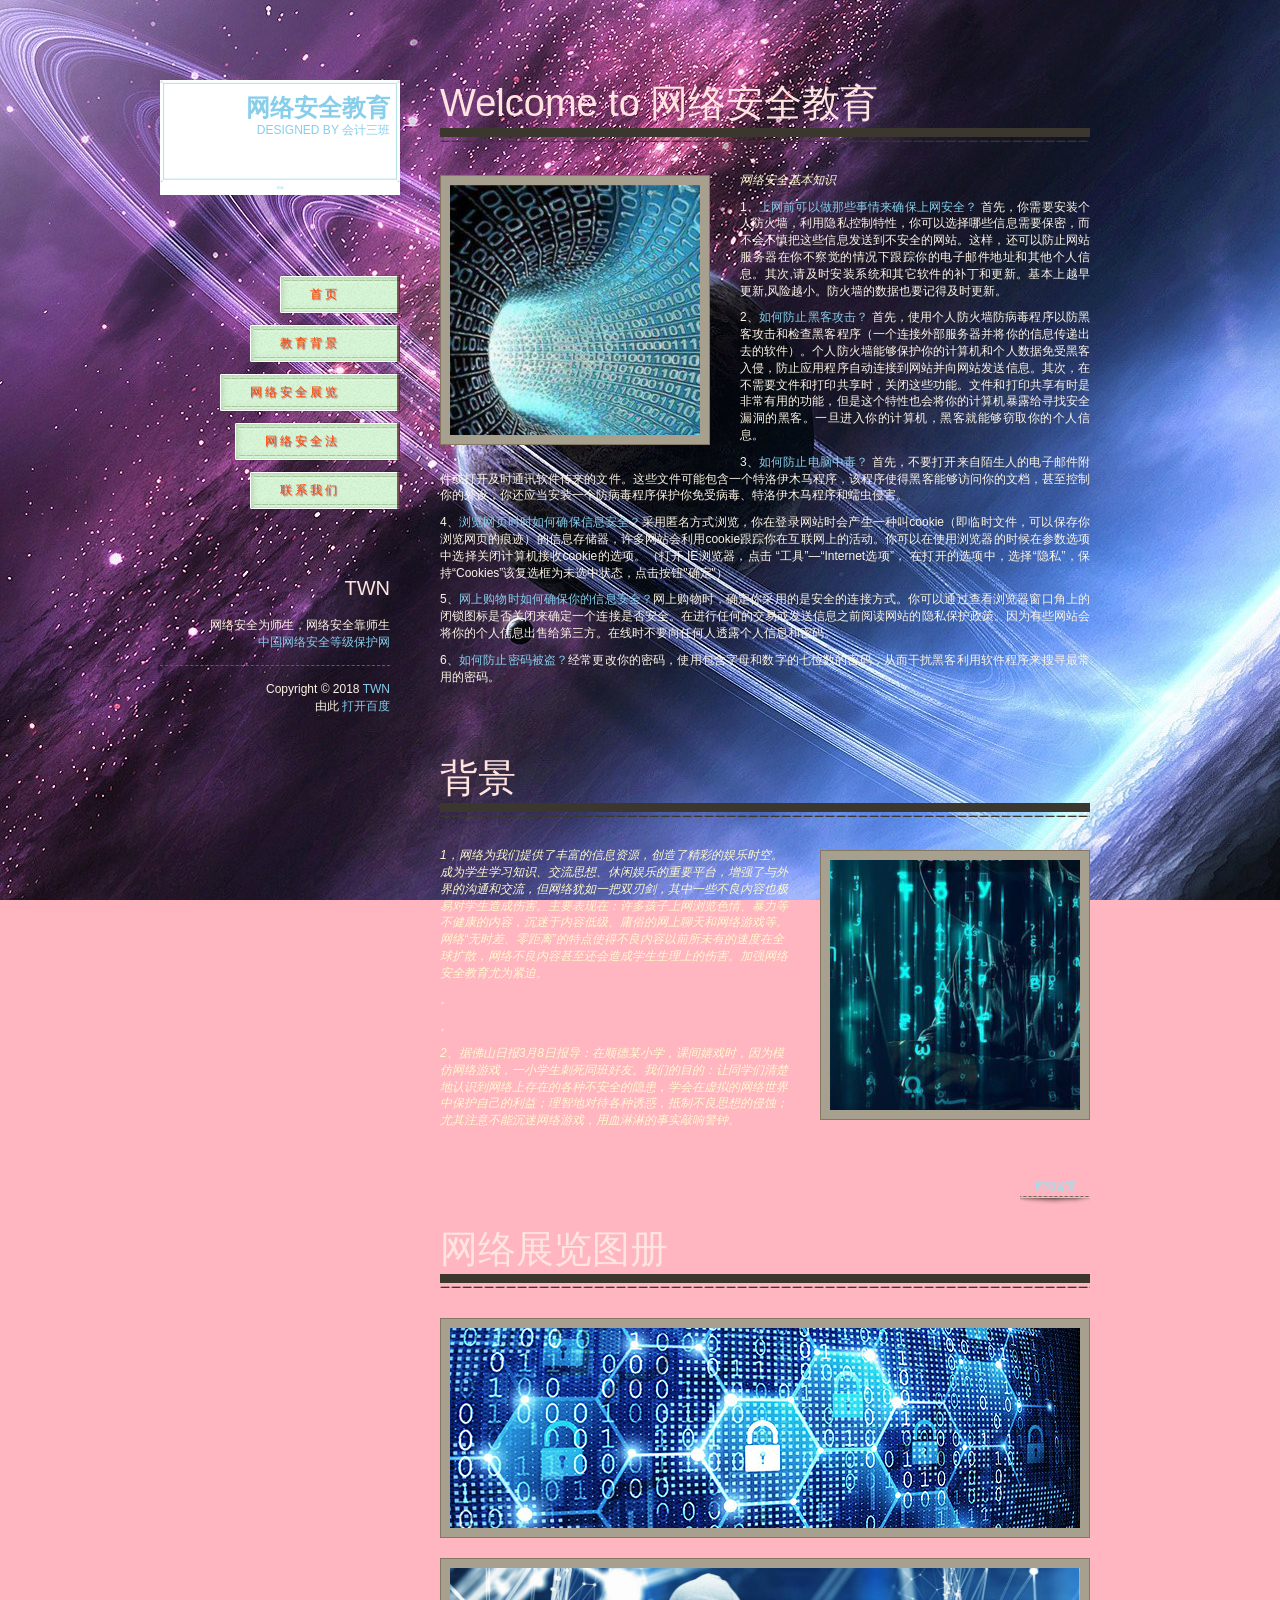
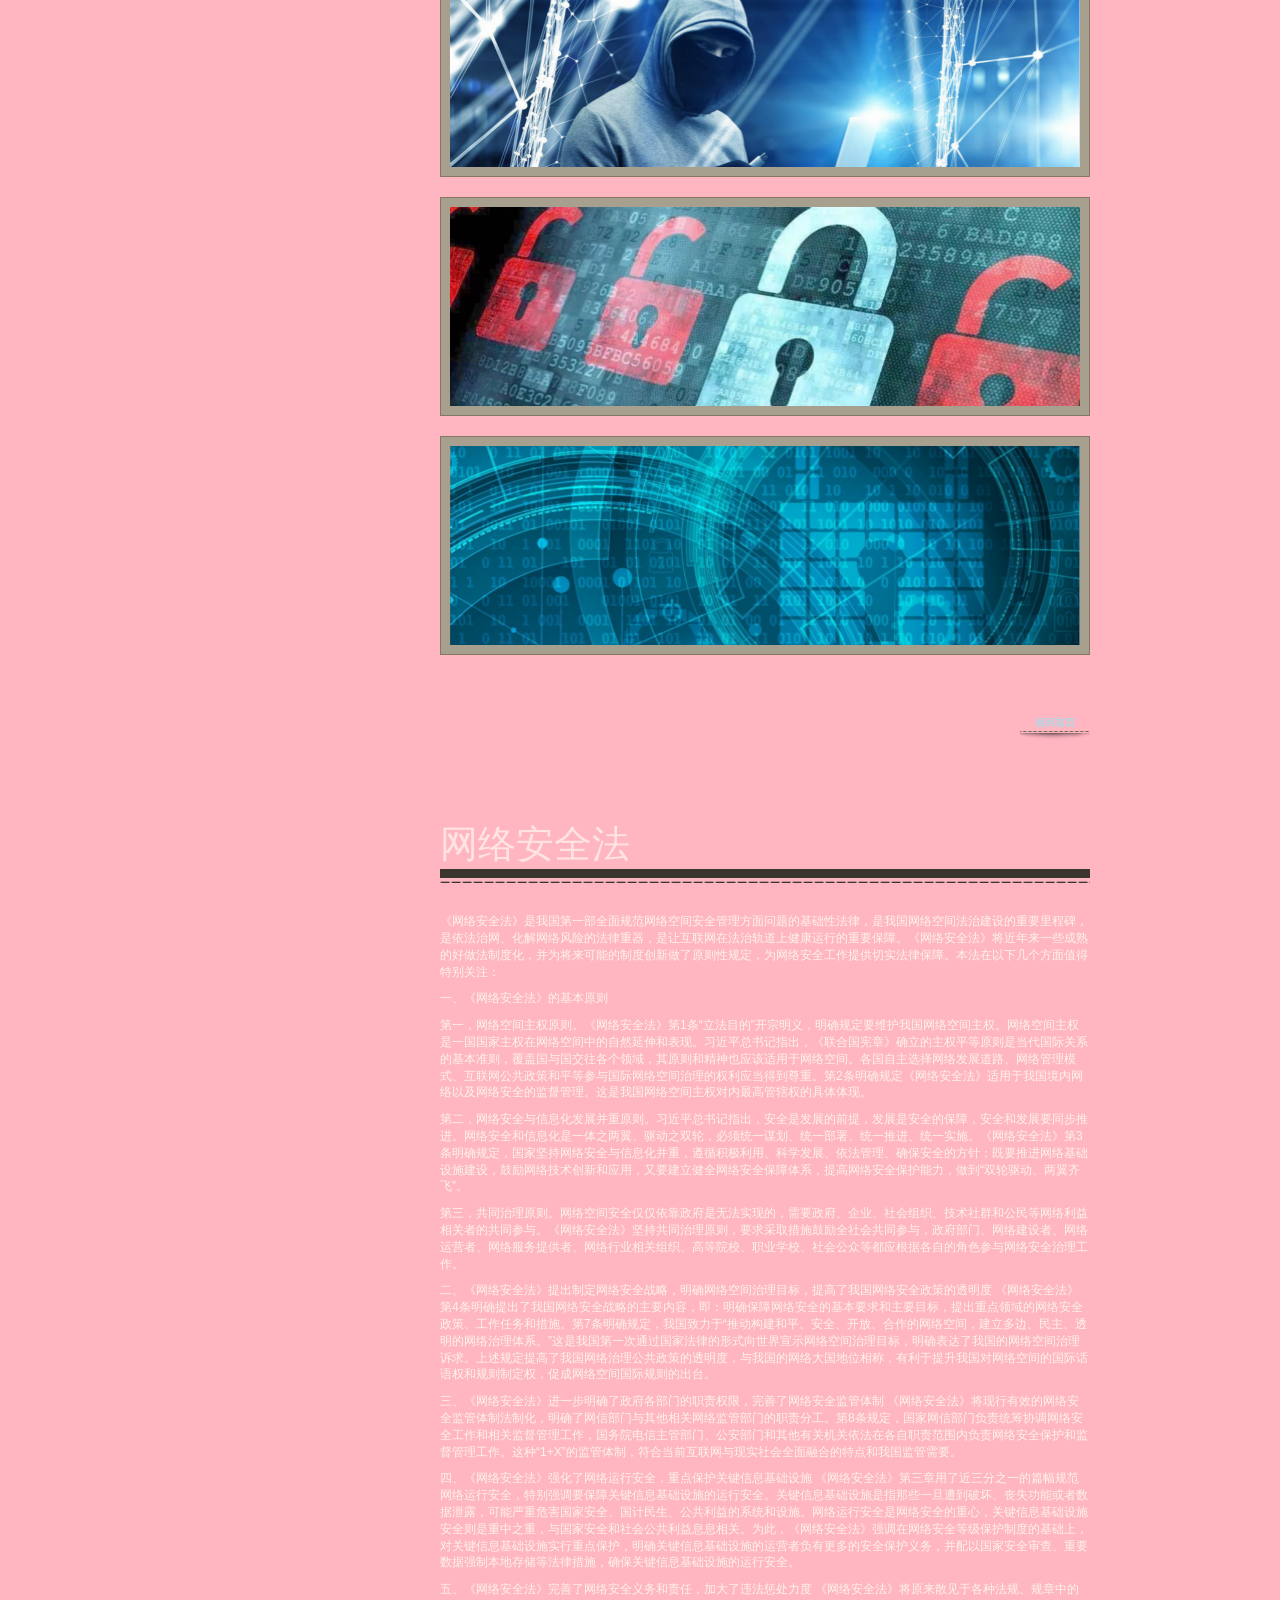
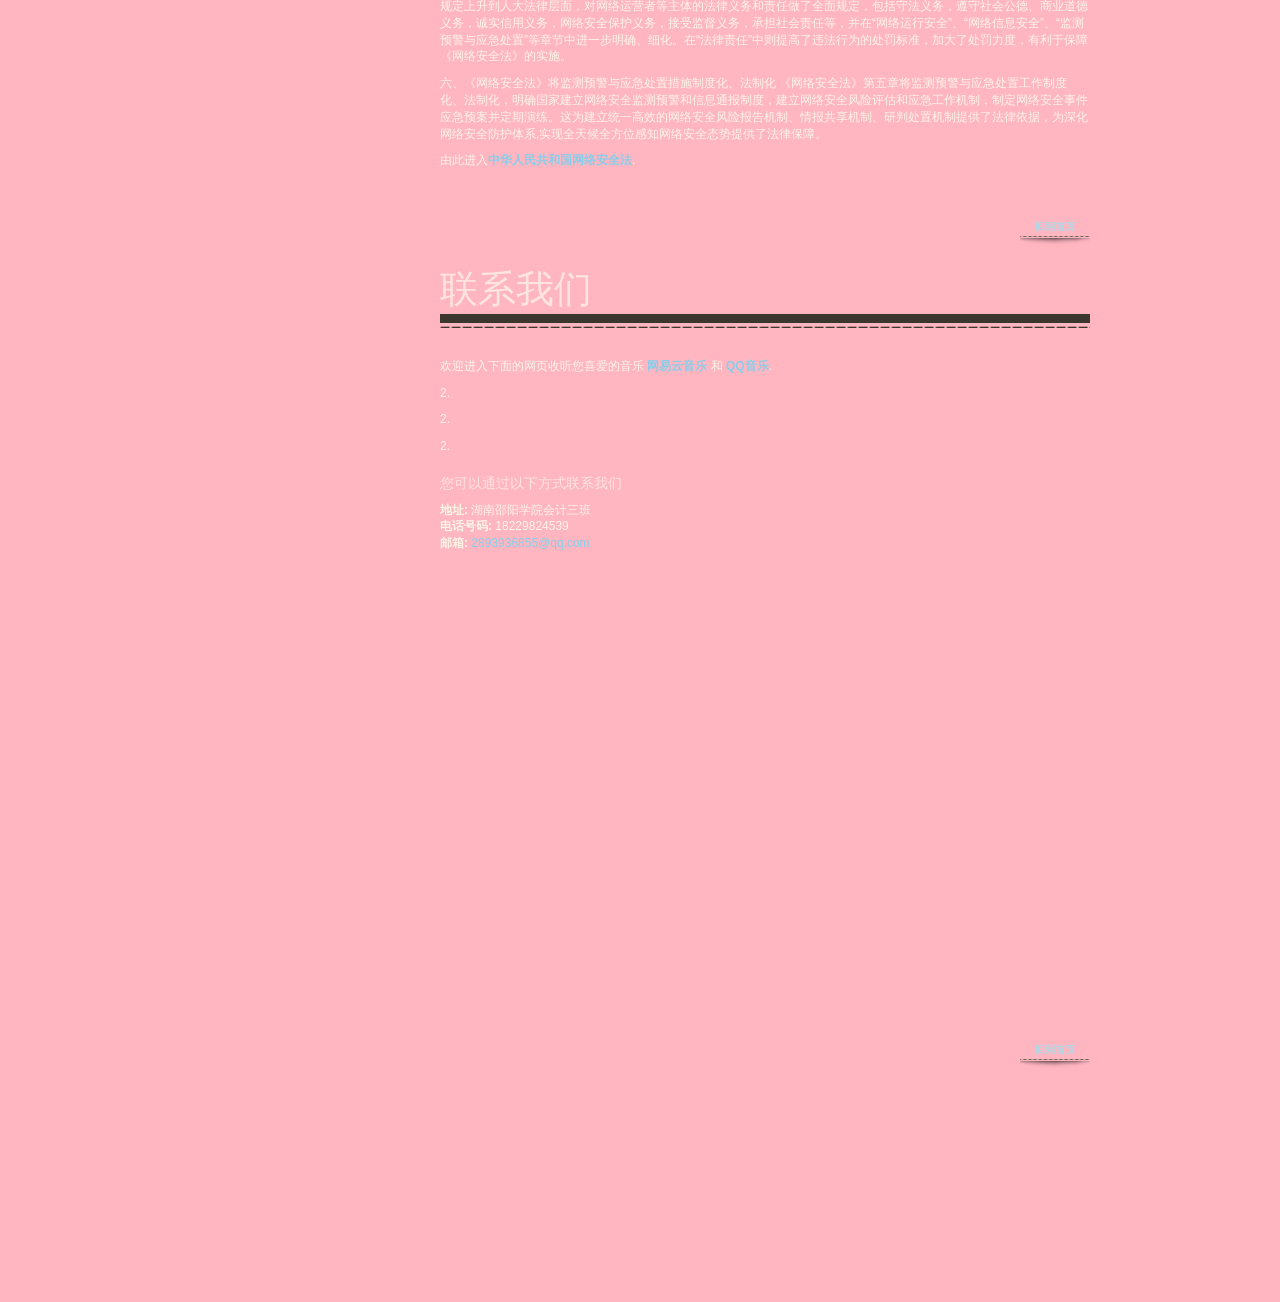
==== commit f3db9c9c: "1" ====
--- a/index.html
+++ b/index.html
@@ -1,4 +1,4 @@
-<!DOCTYPE html PUBLIC "-//W3C//DTD XHTML 1.0 Transitional//EN" "http://www.w3.org/TR/xhtml1/DTD/xhtml1-transitional.dtd">
+<!DOCTYPE html PUBLIC "-//W3C//DTD XHTML 1.0 Transitional//EN" "http://www.shaoyuantwn.club">
 <html xmlns="http://www.w3.org/1999/xhtml">
 <head>
 <meta http-equiv="Content-Type" content="text/html; charset=utf-8" />
@@ -6,8 +6,7 @@
 <meta name="keywords" content="" />
 <meta name="description" content="" />
 <!--
-Template 2056 simple life 
-http://www.tooplate.com/view/2056-simple-life
+由 邵阳学院 18级会计三班 唐文宁设计
 -->
 <link href="tooplate_style.css" rel="stylesheet" type="text/css" />
 
@@ -22,6 +21,7 @@
 </head>
 
 <body>
+	
 	<div id="tooplate_wrapper">
 		<div id="tooplate_sidebar">
 			<div id="site_title"><a href="#">网络安全教育<span>DESIGNED BY 会计三班</span></a></div>
@@ -30,7 +30,7 @@
 					<li><a href="#home" class="home"><span></span>首页</a></li>
 					<li><a href="#about" class="about"><span></span>教育背景</a></li>
 					<li><a href="#portfolio" class="portfolio"><span></span>网络安全展览</a></li>
-					<!--<li><a href="#xxx" class="xxx"><span></span>未命名</a></li>-->
+					<li><a href="#xxx" class="xxx"><span></span>网络安全法</a></li>
 					<li><a href="#contact" class="contact"><span></span>联系我们</a></li>
 				</ul>
 				<div class="cleaner"></div>
@@ -42,8 +42,8 @@
 					<li>网络安全为师生，网络安全靠师生<br />
 						<a href="http://www.djbh.net/webdev/web/HomeWebAction.do?p=init">中国网络安全等级保护网</a></li>
 					
-				<p>Copyright © 2018 <a href="#">Company Name</a> <br />
-			    by <a href="https://www.baidu.com/" target="_parent">打开百度</a></p>
+				<p>Copyright © 2018 <a href="#">TWN</a> <br />
+			    由此 <a href="https://www.baidu.com/" target="_parent">打开百度</a></p>
 			</div>
 		</div>
 		<div id="tooplate_main">
@@ -93,13 +93,27 @@
 			</div> <!-- END of portfolio --> 
 				
 				
-			<!--<div id="xxx" class="main_box">
-			  <h1>xxx</h1>
-			  <img src="images/tooplate_image_02.jpg" alt="image" class="img_float_r img_frame" />
-				<p><em>00000000</em></p>
+			<div id="xxx" class="main_box">
+			  <h1>网络安全法</h1>
+			 <p>《网络安全法》是我国第一部全面规范网络空间安全管理方面问题的基础性法律，是我国网络空间法治建设的重要里程碑，是依法治网、化解网络风险的法律重器，是让互联网在法治轨道上健康运行的重要保障。《网络安全法》将近年来一些成熟的好做法制度化，并为将来可能的制度创新做了原则性规定，为网络安全工作提供切实法律保障。本法在以下几个方面值得特别关注：
+<p>一、《网络安全法》的基本原则
+<p>第一，网络空间主权原则。《网络安全法》第1条“立法目的”开宗明义，明确规定要维护我国网络空间主权。网络空间主权是一国国家主权在网络空间中的自然延伸和表现。习近平总书记指出，《联合国宪章》确立的主权平等原则是当代国际关系的基本准则，覆盖国与国交往各个领域，其原则和精神也应该适用于网络空间。各国自主选择网络发展道路、网络管理模式、互联网公共政策和平等参与国际网络空间治理的权利应当得到尊重。第2条明确规定《网络安全法》适用于我国境内网络以及网络安全的监督管理。这是我国网络空间主权对内最高管辖权的具体体现。
+<p>第二，网络安全与信息化发展并重原则。习近平总书记指出，安全是发展的前提，发展是安全的保障，安全和发展要同步推进。网络安全和信息化是一体之两翼、驱动之双轮，必须统一谋划、统一部署、统一推进、统一实施。《网络安全法》第3条明确规定，国家坚持网络安全与信息化并重，遵循积极利用、科学发展、依法管理、确保安全的方针；既要推进网络基础设施建设，鼓励网络技术创新和应用，又要建立健全网络安全保障体系，提高网络安全保护能力，做到“双轮驱动、两翼齐飞”。
+<p>第三，共同治理原则。网络空间安全仅仅依靠政府是无法实现的，需要政府、企业、社会组织、技术社群和公民等网络利益相关者的共同参与。《网络安全法》坚持共同治理原则，要求采取措施鼓励全社会共同参与，政府部门、网络建设者、网络运营者、网络服务提供者、网络行业相关组织、高等院校、职业学校、社会公众等都应根据各自的角色参与网络安全治理工作。
+<p>二、《网络安全法》提出制定网络安全战略，明确网络空间治理目标，提高了我国网络安全政策的透明度
+《网络安全法》第4条明确提出了我国网络安全战略的主要内容，即：明确保障网络安全的基本要求和主要目标，提出重点领域的网络安全政策、工作任务和措施。第7条明确规定，我国致力于“推动构建和平、安全、开放、合作的网络空间，建立多边、民主、透明的网络治理体系。”这是我国第一次通过国家法律的形式向世界宣示网络空间治理目标，明确表达了我国的网络空间治理诉求。上述规定提高了我国网络治理公共政策的透明度，与我国的网络大国地位相称，有利于提升我国对网络空间的国际话语权和规则制定权，促成网络空间国际规则的出台。
+<p>三、《网络安全法》进一步明确了政府各部门的职责权限，完善了网络安全监管体制
+《网络安全法》将现行有效的网络安全监管体制法制化，明确了网信部门与其他相关网络监管部门的职责分工。第8条规定，国家网信部门负责统筹协调网络安全工作和相关监督管理工作，国务院电信主管部门、公安部门和其他有关机关依法在各自职责范围内负责网络安全保护和监督管理工作。这种“1+X”的监管体制，符合当前互联网与现实社会全面融合的特点和我国监管需要。
+<p>四、《网络安全法》强化了网络运行安全，重点保护关键信息基础设施
+《网络安全法》第三章用了近三分之一的篇幅规范网络运行安全，特别强调要保障关键信息基础设施的运行安全。关键信息基础设施是指那些一旦遭到破坏、丧失功能或者数据泄露，可能严重危害国家安全、国计民生、公共利益的系统和设施。网络运行安全是网络安全的重心，关键信息基础设施安全则是重中之重，与国家安全和社会公共利益息息相关。为此，《网络安全法》强调在网络安全等级保护制度的基础上，对关键信息基础设施实行重点保护，明确关键信息基础设施的运营者负有更多的安全保护义务，并配以国家安全审查、重要数据强制本地存储等法律措施，确保关键信息基础设施的运行安全。
+<p>五、《网络安全法》完善了网络安全义务和责任，加大了违法惩处力度
+《网络安全法》将原来散见于各种法规、规章中的规定上升到人大法律层面，对网络运营者等主体的法律义务和责任做了全面规定，包括守法义务，遵守社会公德、商业道德义务，诚实信用义务，网络安全保护义务，接受监督义务，承担社会责任等，并在“网络运行安全”、“网络信息安全”、“监测预警与应急处置”等章节中进一步明确、细化。在“法律责任”中则提高了违法行为的处罚标准，加大了处罚力度，有利于保障《网络安全法》的实施。
+<p>六、《网络安全法》将监测预警与应急处置措施制度化、法制化
+《网络安全法》第五章将监测预警与应急处置工作制度化、法制化，明确国家建立网络安全监测预警和信息通报制度，建立网络安全风险评估和应急工作机制，制定网络安全事件应急预案并定期演练。这为建立统一高效的网络安全风险报告机制、情报共享机制、研判处置机制提供了法律依据，为深化网络安全防护体系,实现全天候全方位感知网络安全态势提供了法律保障。</p>
+				<p>由此进入<a href="html/abc.html" rel="nofollow"><strong>中华人民共和国网络安全法</strong></a>.</p></p>
 				<div class="cleaner"></div>
 				<a href="#tooplate_main" class="gototop">回到首页</a>
-				<div class="cleaner"></div>-->
+				<div class="cleaner"></div>
 				
 				
 			<div id="contact" class="main_box">
@@ -108,7 +122,7 @@
 					<a href="https://music.163.com/" rel="nofollow"><strong>网易云音乐</strong></a> 
 					和 
 					<a href="https://y.qq.com/" rel="nofollow"><strong>QQ音乐</strong></a>.</p>
-				    <p>2.</p>
+				    
 					<p>2.</p>
 					<p>2.</p>
 					<p>2.</p>
--- a/tooplate_style.css
+++ b/tooplate_style.css
@@ -1,35 +1,35 @@
 /*
-Template 2056 simple life 
-http://www.tooplate.com/view/2056-simple-life
+由 邵阳学院 18级会计三班 唐文宁设计
 */
 
 body {
 	margin: 0;
 	padding: 0;
-	color: #302d26;
+	color: 	#FDF5E6;/*小字体颜色*/
 	font-family: "Lucida Sans Unicode", "Lucida Grande", sans-serif;
 	font-size: 12px;
 	line-height: 1.4em; 
-	background-color: #FFB6C1;
+	background-color: #FFB6C1;/*背景颜色*/
 	background-image: url(images/tooplate_body.jpg);
 	background-repeat: repeat-y;
-	background-position: center
+	background-position: center;
+    background-attachment:fixed; 
 }
 
-a, a:link, a:visited { color: #8B0000; font-weight: normal; text-decoration: none }
+a, a:link, a:visited { color: #87CEEB; font-weight: normal; text-decoration: none }/*超链接字体颜色*/
 a:hover { text-decoration: underline; }
 
-a.gototop { clear: both; float: right; display:block; margin-top: 40px; padding: 0 15px 10px; font-size: 10px; color: #000; font-weight: 700;background: url(images/gototop.png) no-repeat bottom center }
+a.gototop { clear: both; float: right; display:block; margin-top: 40px; padding: 0 15px 10px; font-size: 10px; color: #ADD8E6; font-weight: 700;background: url(images/gototop.png) no-repeat bottom center }/*回到首页的颜色*/
 
 p { margin: 0 0 10px 0; padding: 0; }
 img { border: none; }
-em { color: #000000 }
+em { color: #FFFACD }/*斜体字颜色*/
 blockquote { font-style: italic; margin: 0 0 20px 0}
 cite { font-weight: bold; color:#840000; }
 cite a, cite a:link, cite a:visited  { font-size: 12px; text-decoration: none; font-style: normal }
-cite span { font-weight: 400; color: #302d26; }
+cite span { font-weight: 400; color: #0000FF; }
 
-h1, h2, h3, h4, h5, h6 { color: #000000; font-weight: normal; }
+h1, h2, h3, h4, h5, h6 { color: #FFE4E1; font-weight: normal; }/*大字体颜色*/
 h1 { font-size: 36px; margin: 0 0 30px; padding: 5px 0 }
 h2 { font-size: 24px; margin: 0 0 25px; padding: 5px 0 }
 h3 { font-size: 20px; margin: 0 0 20px; padding: 0; }
@@ -73,13 +73,14 @@
 }
 
 #site_title { display: block; text-align: right; margin: 80px 0 40px; width: 220px; height: 115px; padding: 20px 10px; background: url(images/tooplate_header.jpg) no-repeat  }
-#site_title a { font-size: 24px; font-family: Georgia, "Times New Roman", Times, serif; font-weight: 700; color: #000000 }
+#site_title a { font-size: 24px; font-family: Georgia, "Times New Roman", Times, serif; font-weight: 700; color: #87CEEB }/*大标题颜色*/
 #site_title a span { display: block; margin-top: 5px; font-size: 12px; font-weight: 400; font-family: Tahoma, Geneva, sans-serif }
 
 #tooplate_menu { width: 240px; margin-bottom: 60px; }
 #tooplate_menu ul { margin: 0; padding: 0; list-style: none }
 #tooplate_menu ul li { margin: 0; padding: 0; }
-#tooplate_menu ul li a { clear: both; display: block; float: right; position: relative;  margin-bottom: 10px; letter-spacing: 3px; color: #432329; text-shadow: 1px 1px 1px #a46d77; padding: 0 60px 0 30px; height: 39px; line-height: 39px; background:url(images/tooplate_menu_item_bgl.png) left no-repeat }
+#tooplate_menu ul li a { clear: both; display: block; float: right; position: relative;  margin-bottom: 10px; letter-spacing: 3px; color: 	#FF4500; text-shadow: 1px 1px 1px #a46d77; padding: 0 60px 0 30px; height: 39px; line-height: 39px; background:url(images/tooplate_menu_item_bgl.png) left no-repeat }/*侧边标题字体颜色
+*/
 #tooplate_menu ul li a span { position: absolute; width: 3px; height: 39px; top: 0; right: 0px; background: url(images/tooplate_menu_item_bgr.png) }
 
 #tooplate_menu ul li a:hover { text-decoration: none; color: #fff; text-shadow: 1px 1px 1px #000 }
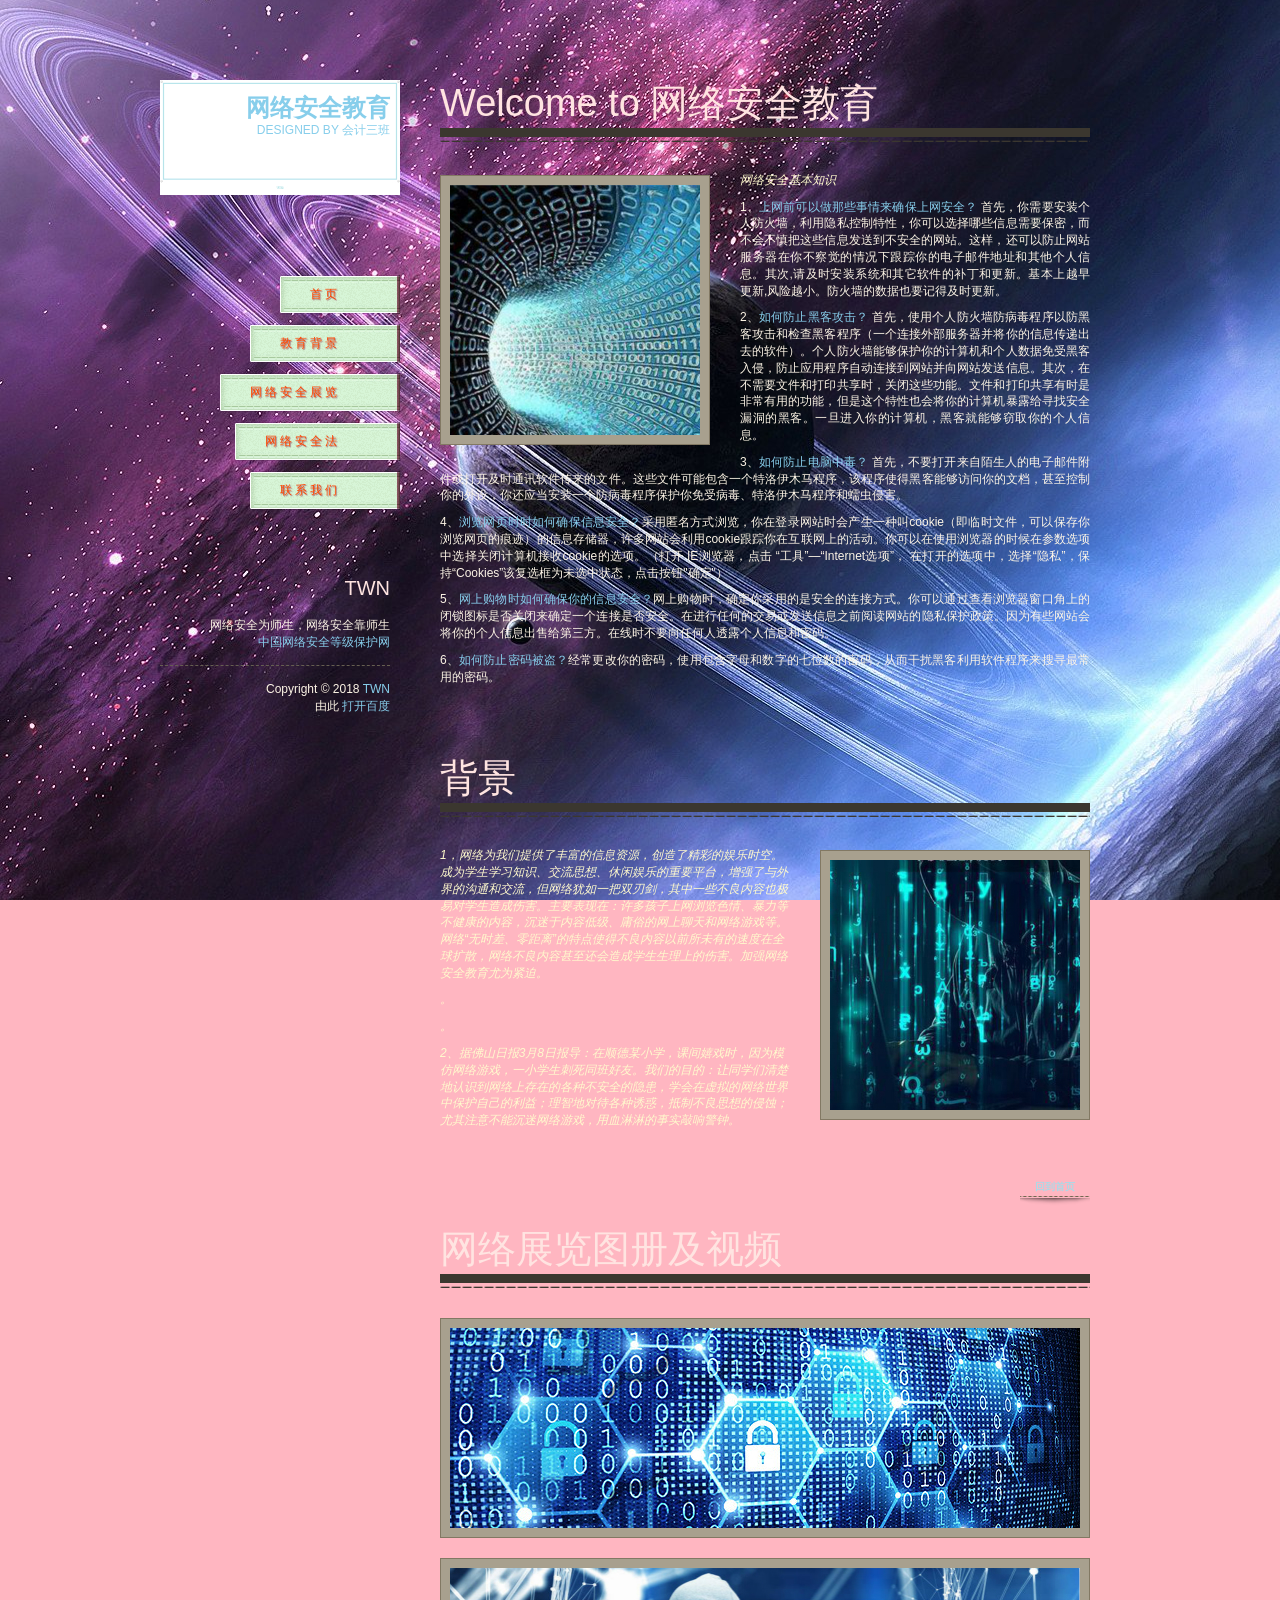
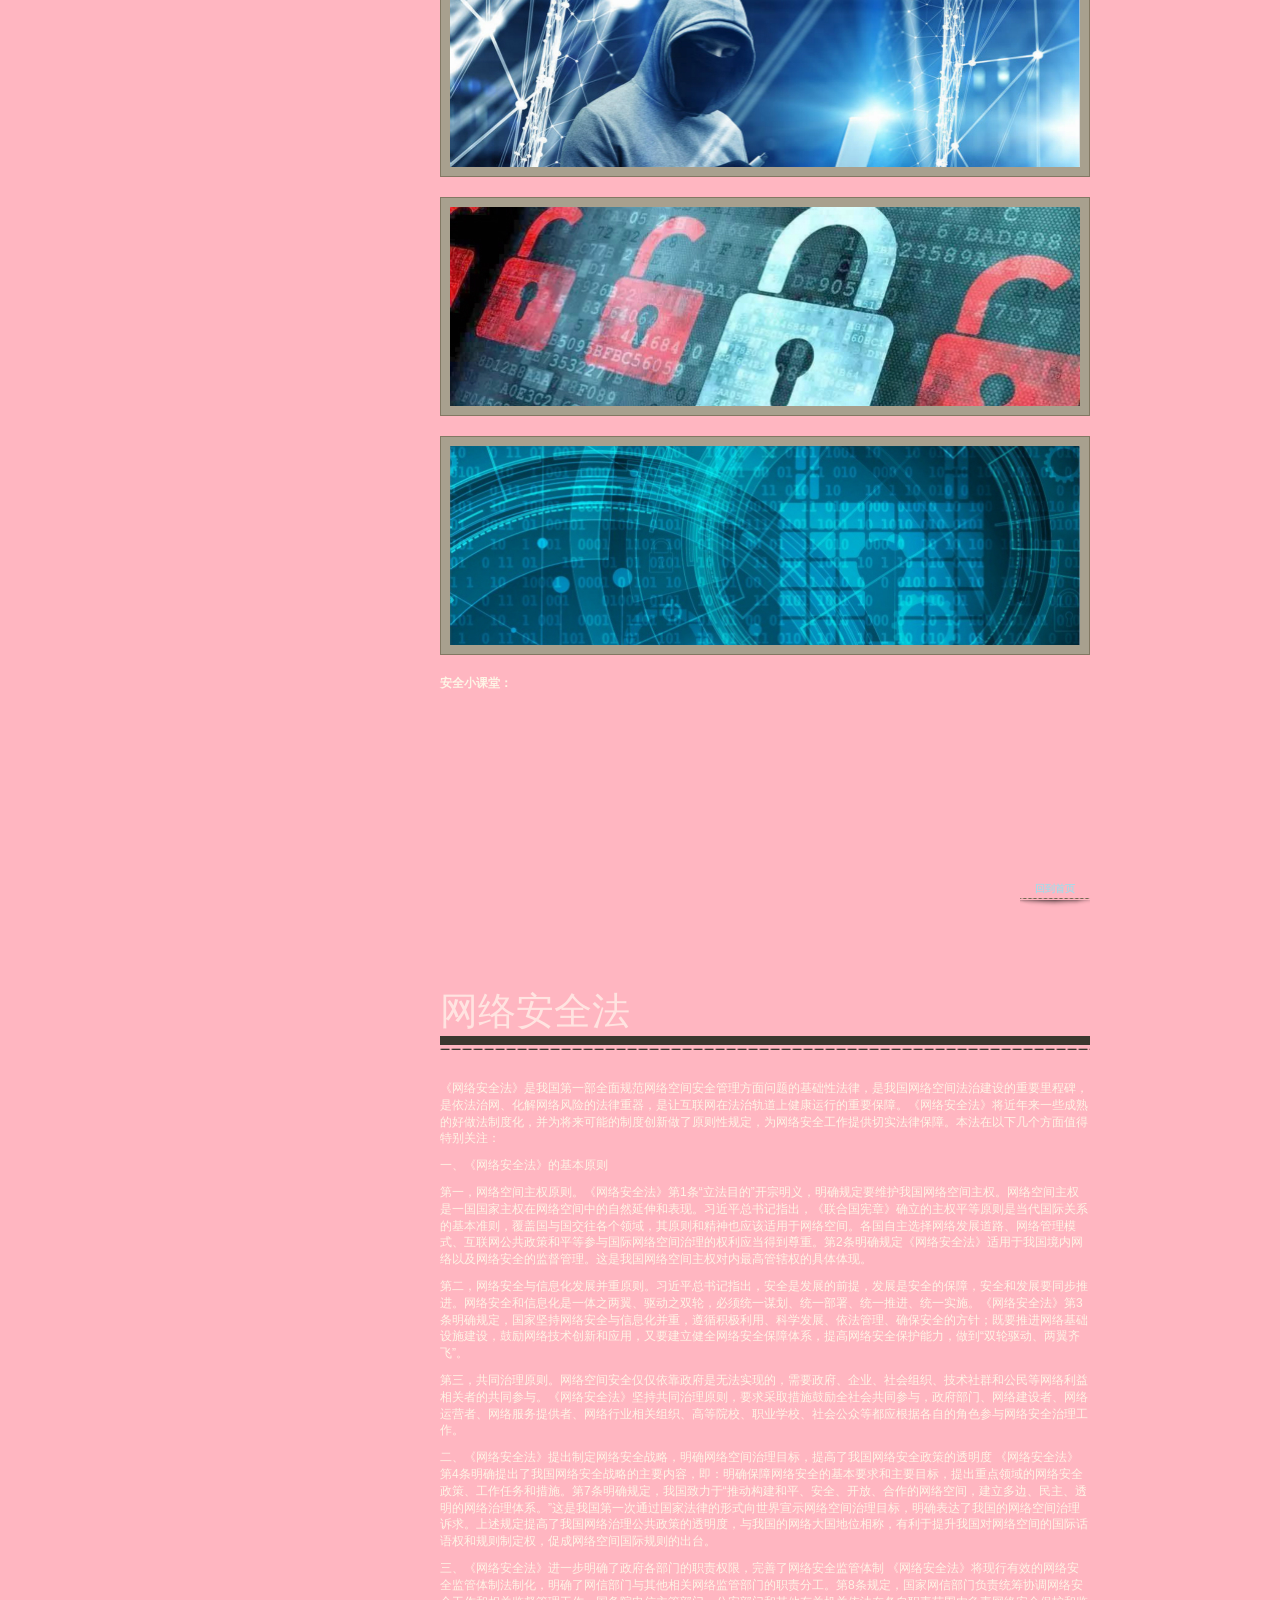
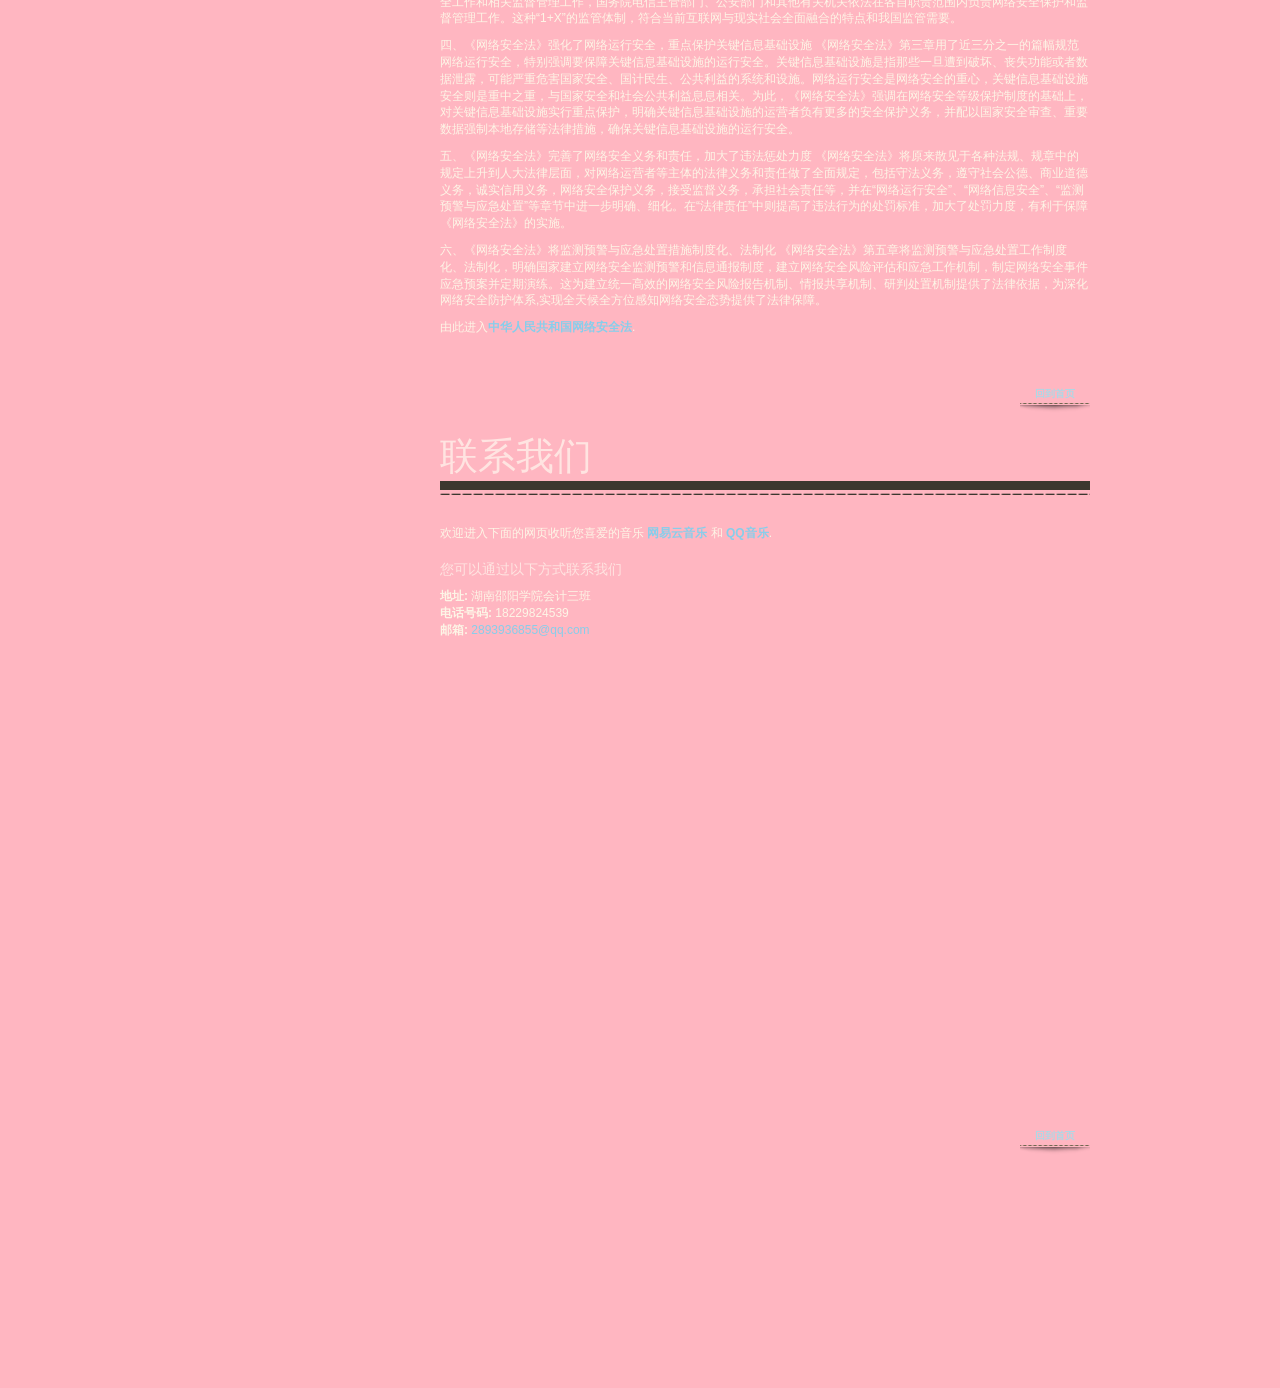
==== commit c289217a: "1" ====
--- a/index.html
+++ b/index.html
@@ -1,4 +1,4 @@
-<!DOCTYPE html PUBLIC "-//W3C//DTD XHTML 1.0 Transitional//EN" "http://www.shaoyuantwn.club">
+﻿<!DOCTYPE html PUBLIC "-//W3C//DTD XHTML 1.0 Transitional//EN" "http://www.shaoyuantwn.club">
 <html xmlns="http://www.w3.org/1999/xhtml">
 <head>
 <meta http-equiv="Content-Type" content="text/html; charset=utf-8" />
@@ -24,7 +24,7 @@
 	
 	<div id="tooplate_wrapper">
 		<div id="tooplate_sidebar">
-			<div id="site_title"><a href="#">网络安全教育<span>DESIGNED BY 会计三班</span></a></div>
+			<div id="site_title"><a href="html/abc.html">网络安全教育<span>DESIGNED BY 会计三班</span></a></div>
 			<div id="tooplate_menu">
 				<ul>
 					<li><a href="#home" class="home"><span></span>首页</a></li>
@@ -47,17 +47,16 @@
 			</div>
 		</div>
 		<div id="tooplate_main">
-			
 			<div id="home" class="main_box">
 				<h1>Welcome to 网络安全教育</h1>
 				<img src="images/tooplate_image_01.jpg" alt="image" class="img_frame img_float_l" />
 				<p><em>网络安全基本知识</em></p>
-				<p align="justify">1、<a href="#">上网前可以做那些事情来确保上网安全？</a> 首先，你需要安装个人防火墙，利用隐私控制特性，你可以选择哪些信息需要保密，而不会不慎把这些信息发送到不安全的网站。这样，还可以防止网站服务器在你不察觉的情况下跟踪你的电子邮件地址和其他个人信息。其次,请及时安装系统和其它软件的补丁和更新。基本上越早更新,风险越小。防火墙的数据也要记得及时更新。</p>
-				<p align="justify">2、<a href="#">如何防止黑客攻击？</a> 首先，使用个人防火墙防病毒程序以防黑客攻击和检查黑客程序（一个连接外部服务器并将你的信息传递出去的软件）。个人防火墙能够保护你的计算机和个人数据免受黑客入侵，防止应用程序自动连接到网站并向网站发送信息。其次，在不需要文件和打印共享时，关闭这些功能。文件和打印共享有时是非常有用的功能，但是这个特性也会将你的计算机暴露给寻找安全漏洞的黑客。一旦进入你的计算机，黑客就能够窃取你的个人信息。</p>
-				<p align="justify">3、<a href="#">如何防止电脑中毒？</a> 首先，不要打开来自陌生人的电子邮件附件或打开及时通讯软件传来的文件。这些文件可能包含一个特洛伊木马程序，该程序使得黑客能够访问你的文档，甚至控制你的外设，你还应当安装一个防病毒程序保护你免受病毒、特洛伊木马程序和蠕虫侵害。</p>
-				<p align="justify">4、<a href="#">浏览网页时时如何确保信息安全？</a>采用匿名方式浏览，你在登录网站时会产生一种叫cookie（即临时文件，可以保存你浏览网页的痕迹）的信息存储器，许多网站会利用cookie跟踪你在互联网上的活动。你可以在使用浏览器的时候在参数选项中选择关闭计算机接收cookie的选项。（打开 IE浏览器，点击 “工具”—“Internet选项”， 在打开的选项中，选择“隐私”，保持“Cookies”该复选框为未选中状态，点击按钮"确定"） </p>
-				<p align="justify">5、<a href="#">网上购物时如何确保你的信息安全？</a>网上购物时，确定你采用的是安全的连接方式。你可以通过查看浏览器窗口角上的闭锁图标是否关闭来确定一个连接是否安全。在进行任何的交易或发送信息之前阅读网站的隐私保护政策。因为有些网站会将你的个人信息出售给第三方。在线时不要向任何人透露个人信息和密码。 </p>
-				<p align="justify">6、<a href="#">如何防止密码被盗？</a>经常更改你的密码，使用包含字母和数字的七位数的密码，从而干扰黑客利用软件程序来搜寻最常用的密码。 </p>
+				<p align="justify">1、<a href="http://www.deyang.gov.cn/zdbd/jtzd/wlaqz/wlaqzs/ysxl/869048.htm">上网前可以做那些事情来确保上网安全？</a> 首先，你需要安装个人防火墙，利用隐私控制特性，你可以选择哪些信息需要保密，而不会不慎把这些信息发送到不安全的网站。这样，还可以防止网站服务器在你不察觉的情况下跟踪你的电子邮件地址和其他个人信息。其次,请及时安装系统和其它软件的补丁和更新。基本上越早更新,风险越小。防火墙的数据也要记得及时更新。</p>
+				<p align="justify">2、<a href="https://zhidao.baidu.com/question/59931803.html">如何防止黑客攻击？</a> 首先，使用个人防火墙防病毒程序以防黑客攻击和检查黑客程序（一个连接外部服务器并将你的信息传递出去的软件）。个人防火墙能够保护你的计算机和个人数据免受黑客入侵，防止应用程序自动连接到网站并向网站发送信息。其次，在不需要文件和打印共享时，关闭这些功能。文件和打印共享有时是非常有用的功能，但是这个特性也会将你的计算机暴露给寻找安全漏洞的黑客。一旦进入你的计算机，黑客就能够窃取你的个人信息。</p>
+				<p align="justify">3、<a href="https://jingyan.baidu.com/article/7f41ececfaed49593c095c73.html">如何防止电脑中毒？</a> 首先，不要打开来自陌生人的电子邮件附件或打开及时通讯软件传来的文件。这些文件可能包含一个特洛伊木马程序，该程序使得黑客能够访问你的文档，甚至控制你的外设，你还应当安装一个防病毒程序保护你免受病毒、特洛伊木马程序和蠕虫侵害。</p>
+				<p align="justify">4、<a href="https://xw.qq.com/amphtml/20180914A0YQ4R00">浏览网页时时如何确保信息安全？</a>采用匿名方式浏览，你在登录网站时会产生一种叫cookie（即临时文件，可以保存你浏览网页的痕迹）的信息存储器，许多网站会利用cookie跟踪你在互联网上的活动。你可以在使用浏览器的时候在参数选项中选择关闭计算机接收cookie的选项。（打开 IE浏览器，点击 “工具”—“Internet选项”， 在打开的选项中，选择“隐私”，保持“Cookies”该复选框为未选中状态，点击按钮"确定"） </p>
+				<p align="justify">5、<a href="http://www.kokojia.com/article/25829.html">网上购物时如何确保你的信息安全？</a>网上购物时，确定你采用的是安全的连接方式。你可以通过查看浏览器窗口角上的闭锁图标是否关闭来确定一个连接是否安全。在进行任何的交易或发送信息之前阅读网站的隐私保护政策。因为有些网站会将你的个人信息出售给第三方。在线时不要向任何人透露个人信息和密码。 </p>
+				<p align="justify">6、<a href="https://zhidao.baidu.com/question/1759719501150220908.html">如何防止密码被盗？</a>经常更改你的密码，使用包含字母和数字的七位数的密码，从而干扰黑客利用软件程序来搜寻最常用的密码。 </p>
 				
 				<div class="cleaner h40"></div>
 			  <div class="col_12 float_l">
@@ -66,6 +65,7 @@
 			 
 			
 			<div id="about" class="main_box">
+
 			  <h1>背景</h1>
 			  <img src="images/tooplate_image_02.jpg" alt="image" class="img_float_r img_frame" />
 				<p><em>1，网络为我们提供了丰富的信息资源，创造了精彩的娱乐时空。成为学生学习知识、交流思想、休闲娱乐的重要平台，增强了与外界的沟通和交流，但网络犹如一把双刃剑，其中一些不良内容也极易对学生造成伤害。主要表现在：许多孩子上网浏览色情、暴力等不健康的内容，沉迷于内容低级、庸俗的网上聊天和网络游戏等。网络“无时差、零距离”的特点使得不良内容以前所未有的速度在全球扩散，网络不良内容甚至还会造成学生生理上的伤害。加强网络安全教育尤为紧迫。</em></p>
@@ -80,13 +80,15 @@
 				
 			
 			<div id="portfolio" class="main_box">
-				<h1>网络展览图册</h1>
+				<h1>网络展览图册及视频</h1>
 				<ul id="gallery">
 					<li><a href="images/portfolio/01.jpg"><img src="images/portfolio/01.jpg" alt="Image 01" class="img_frame" /></a></li>
 					<li><a href="images/portfolio/02.jpg"><img src="images/portfolio/02.jpg" alt="Image 02" class="img_frame" /></a></li>
 					<li><a href="images/portfolio/03.jpg"><img src="images/portfolio/03.jpg" alt="Image 03" class="img_frame" /></a></li>
 					<li><a href="images/portfolio/04.jpg"><img src="images/portfolio/04.jpg" alt="Image 04" class="img_frame" /></a></li>              
 				</ul>
+				<b>安全小课堂：</b><br>
+				<iframe src="//player.bilibili.com/player.html?aid=32356642&cid=56615842&page=1" scrolling="no" border="0" frameborder="no" framespacing="0" allowfullscreen="true"> </iframe>
 				<div class="cleaner"></div>
 				<a href="#tooplate_main" class="gototop">回到首页</a>
 				<div class="cleaner"></div>
@@ -122,10 +124,6 @@
 					<a href="https://music.163.com/" rel="nofollow"><strong>网易云音乐</strong></a> 
 					和 
 					<a href="https://y.qq.com/" rel="nofollow"><strong>QQ音乐</strong></a>.</p>
-				    
-					<p>2.</p>
-					<p>2.</p>
-					<p>2.</p>
 					<div class="cleaner h10"></div>
 				<h5>您可以通过以下方式联系我们</h5>
 						
@@ -134,6 +132,7 @@
 						<b>邮箱:</b> <a href="mailto:2893936855@qq.com">2893936855@qq.com</a> 
 				<div class="cleaner"></div>
 				<iframe frameborder="no" border="0" marginwidth="0" marginheight="0" width=330 height=450 src="//music.163.com/outchain/player?type=0&id=2452977937&auto=1&height=430"></iframe>
+
 				<div class="cleaner"></div>
 				<a href="#tooplate_main" class="gototop">回到首页</a></div>
 </div> 
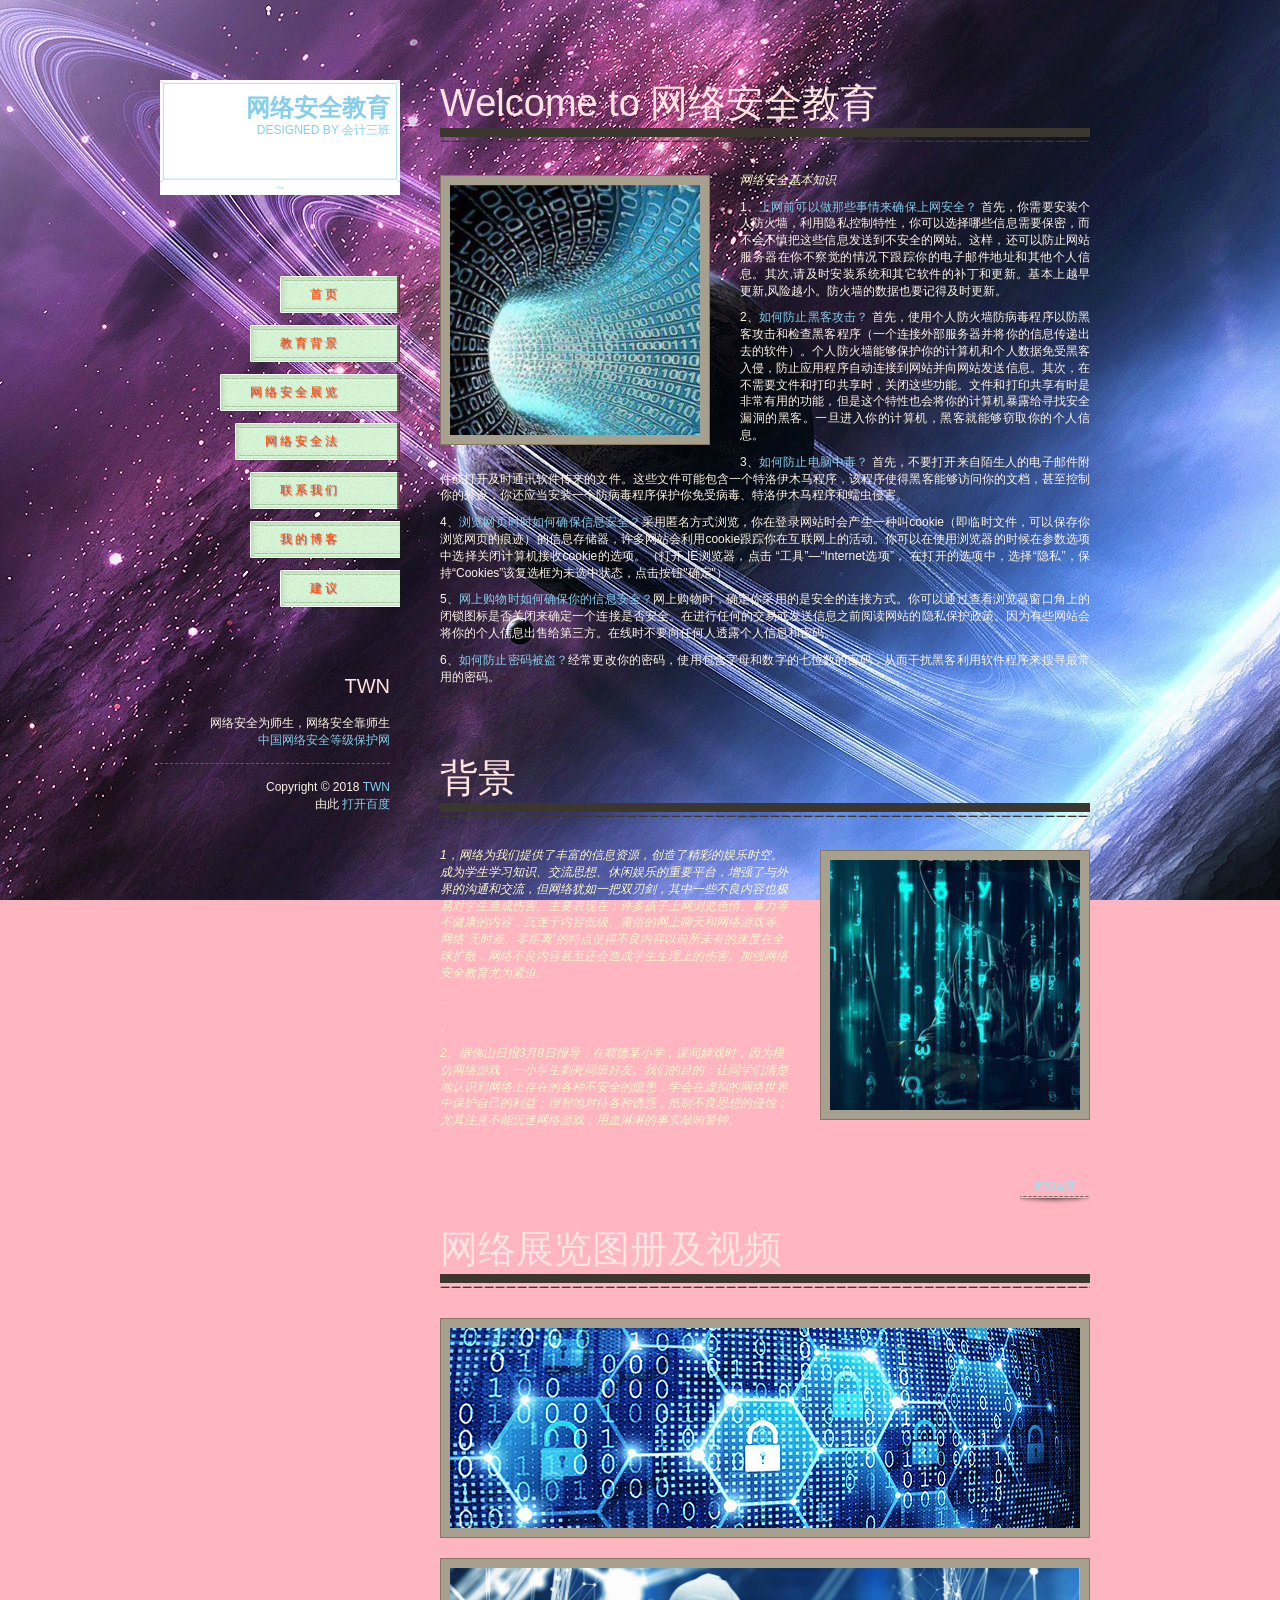
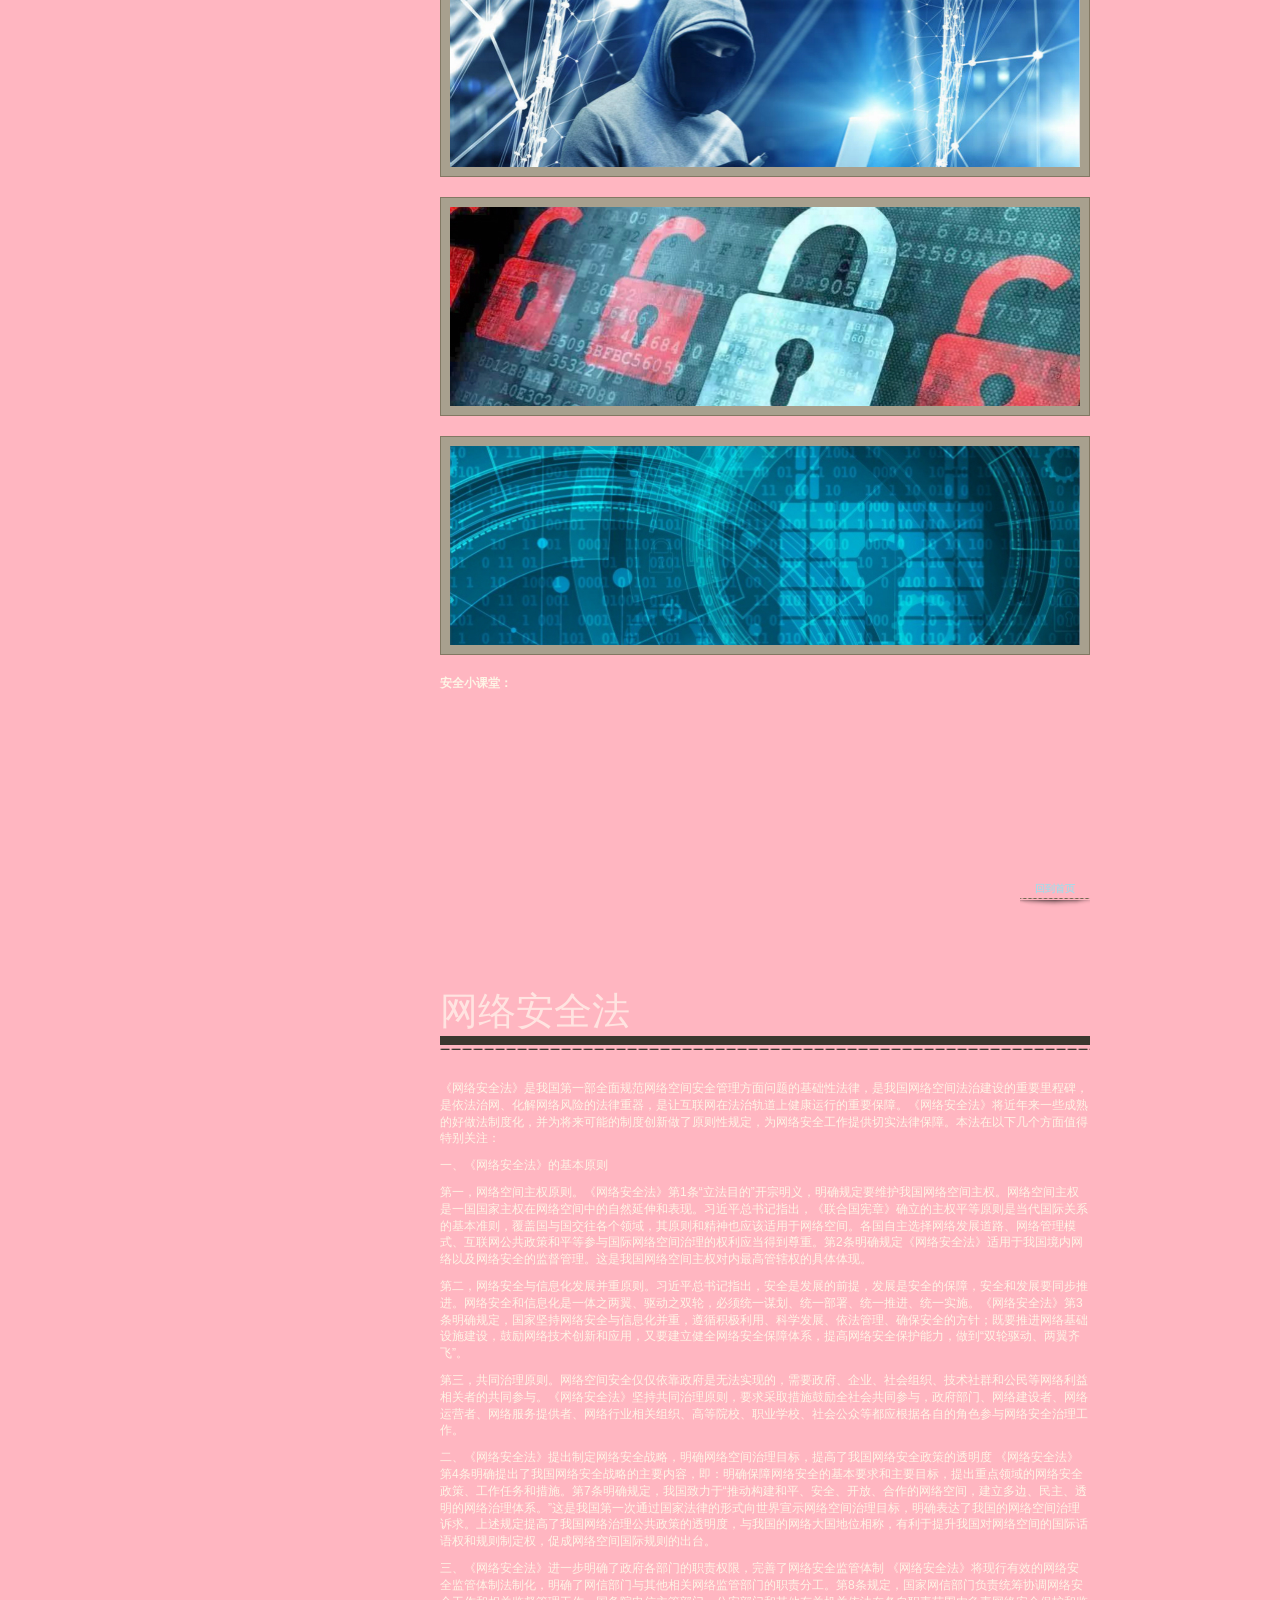
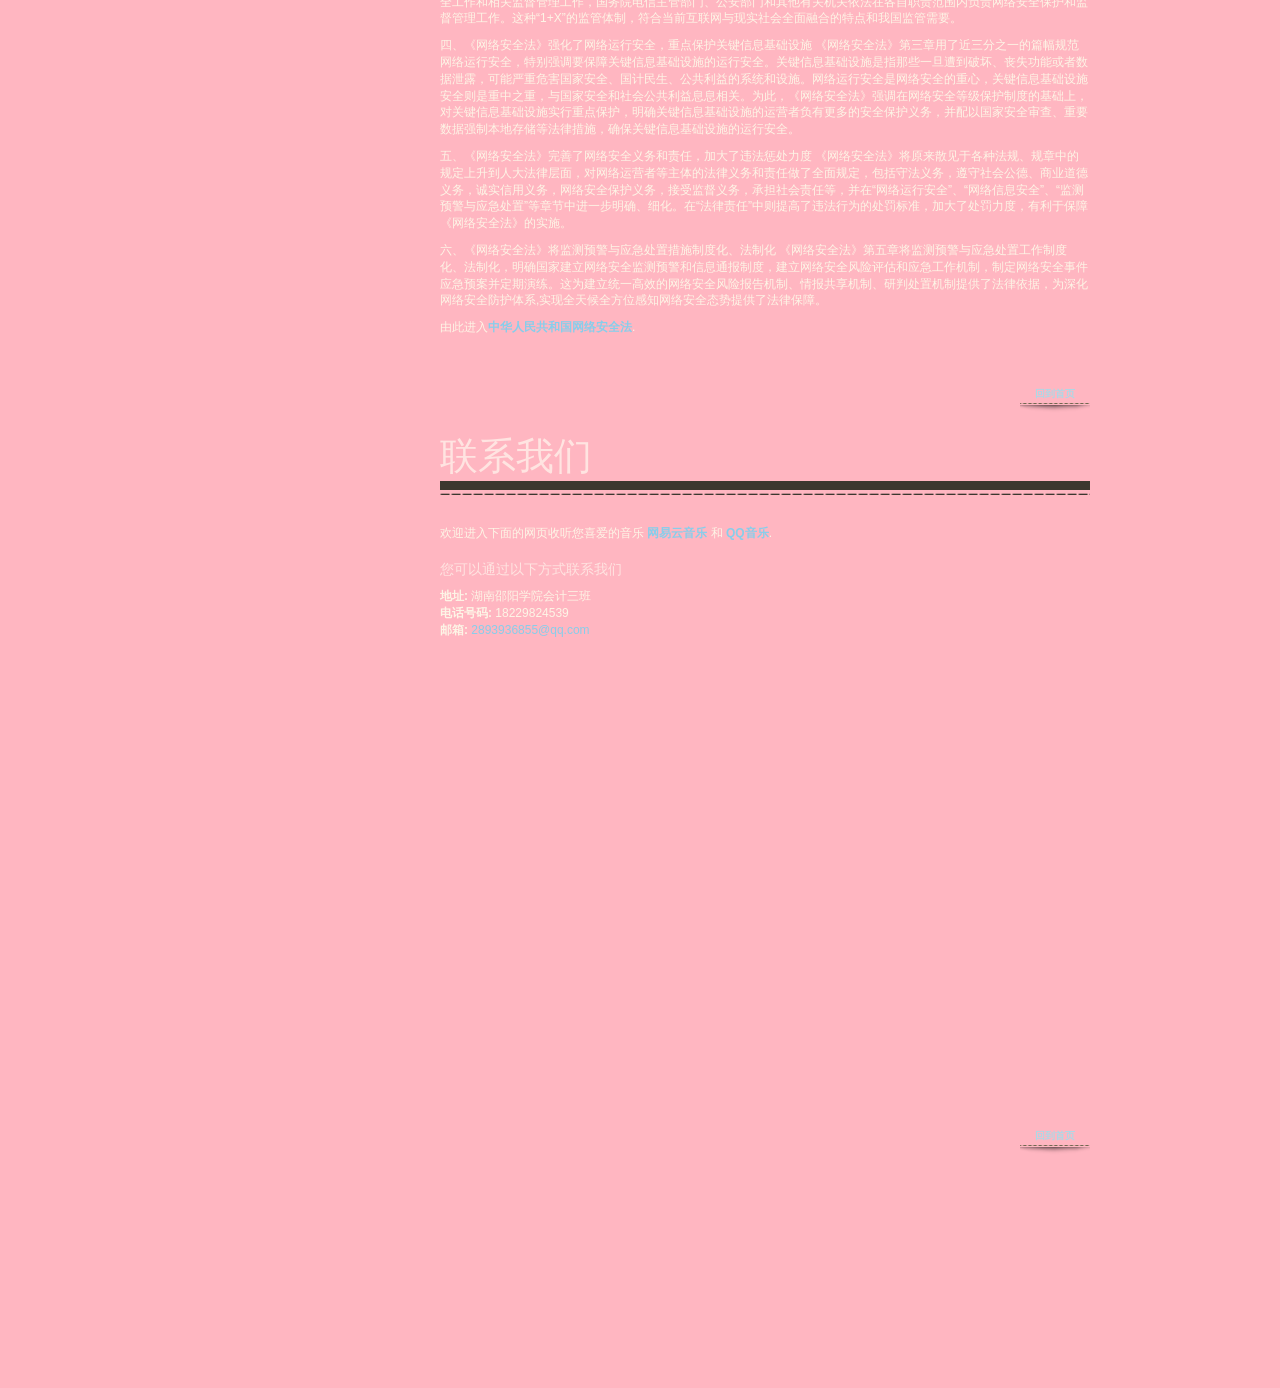
==== commit fcd28742: "1" ====
--- a/index.html
+++ b/index.html
@@ -32,6 +32,8 @@
 					<li><a href="#portfolio" class="portfolio"><span></span>网络安全展览</a></li>
 					<li><a href="#xxx" class="xxx"><span></span>网络安全法</a></li>
 					<li><a href="#contact" class="contact"><span></span>联系我们</a></li>
+					<li><a href="https://blog.csdn.net/qq_40404451">我的博客</a></li>
+					<li><a href="https://blog.csdn.net/qq_40404451/article/details/83053389">建议</a></li>
 				</ul>
 				<div class="cleaner"></div>
 			</div> <!-- END of -->
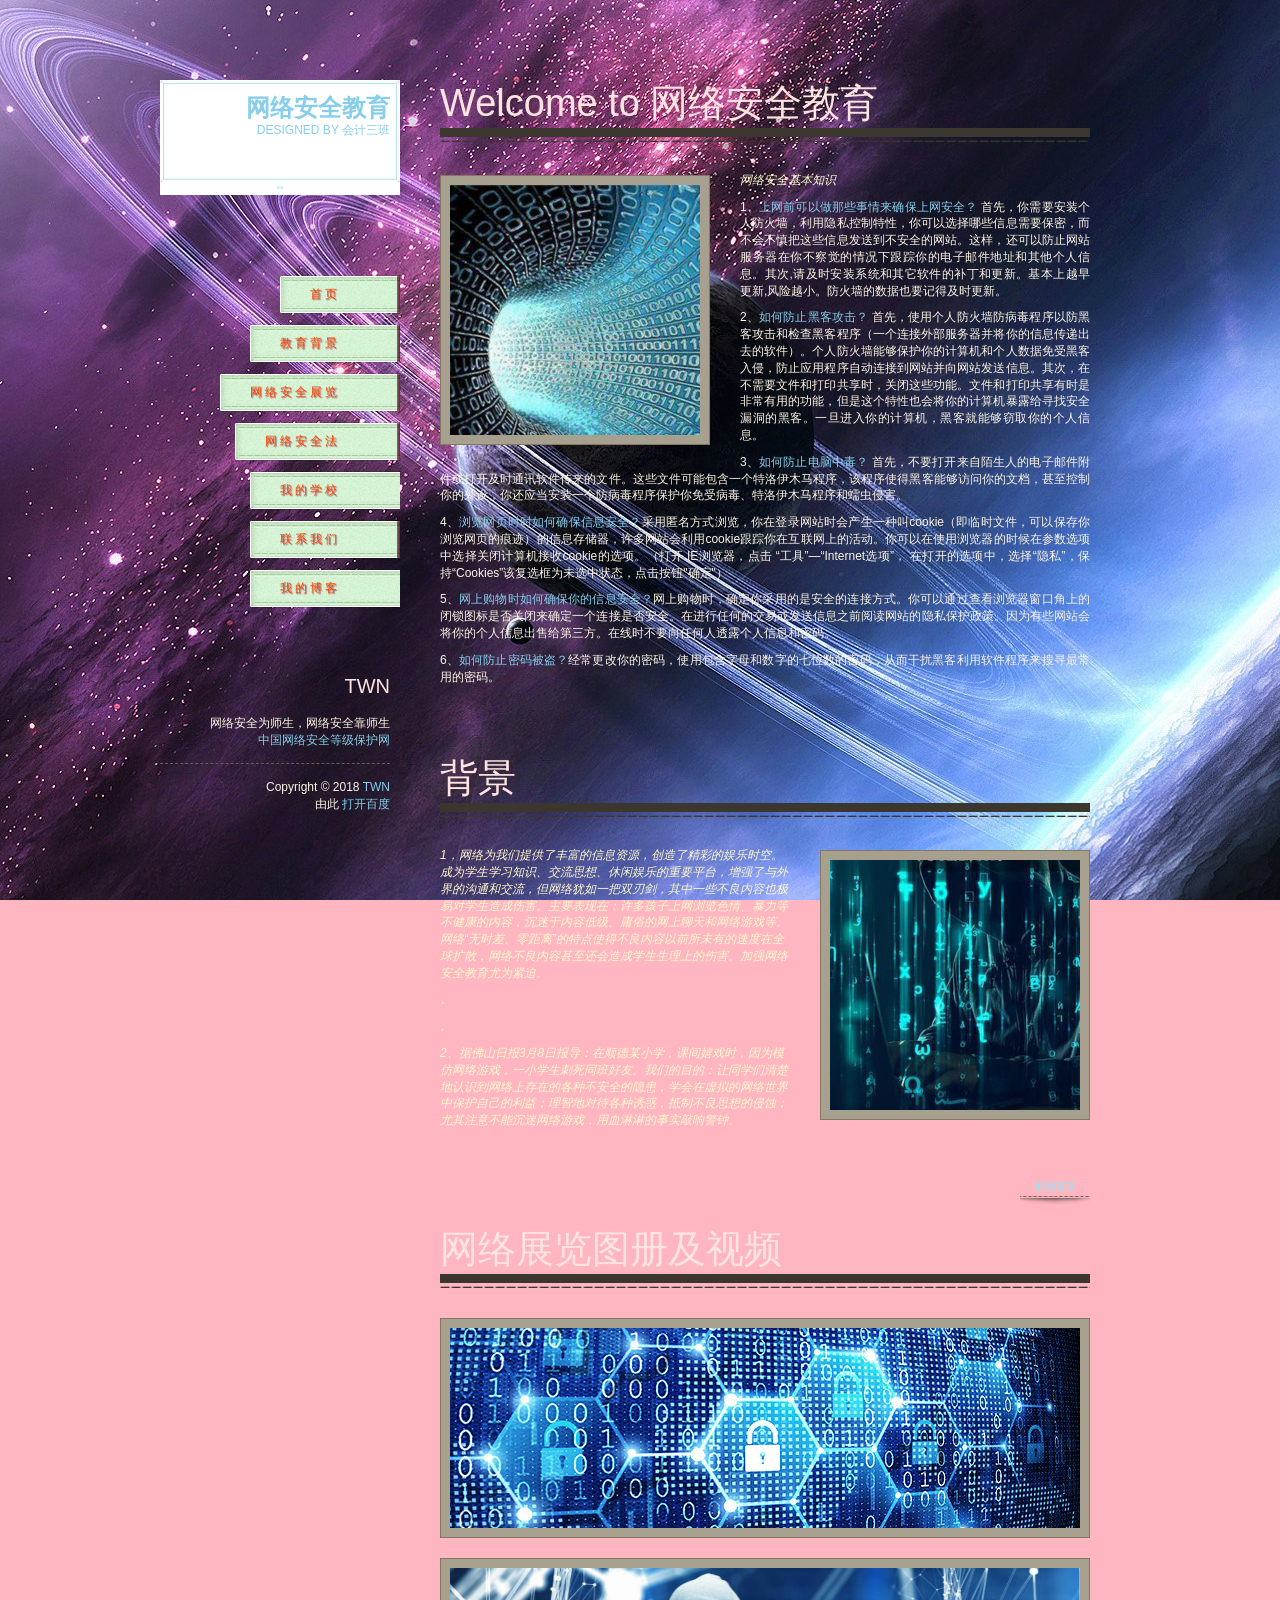
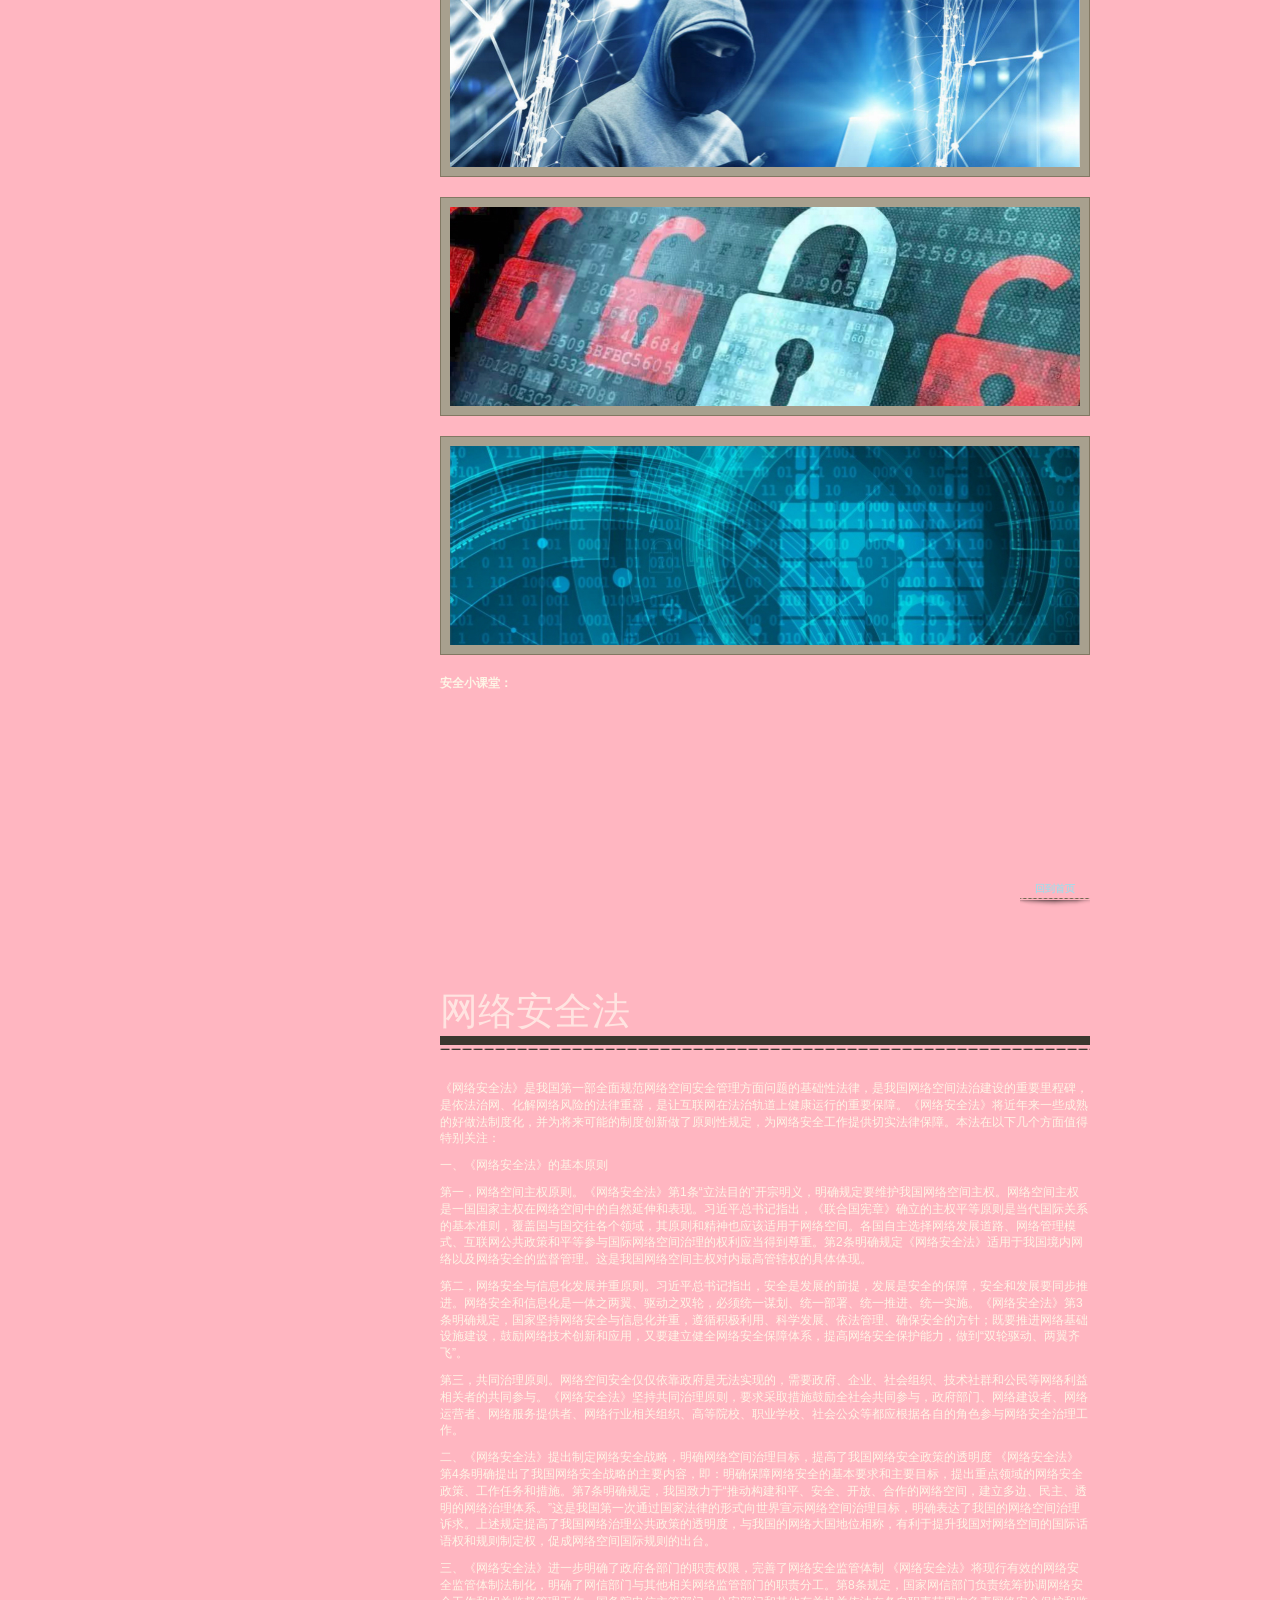
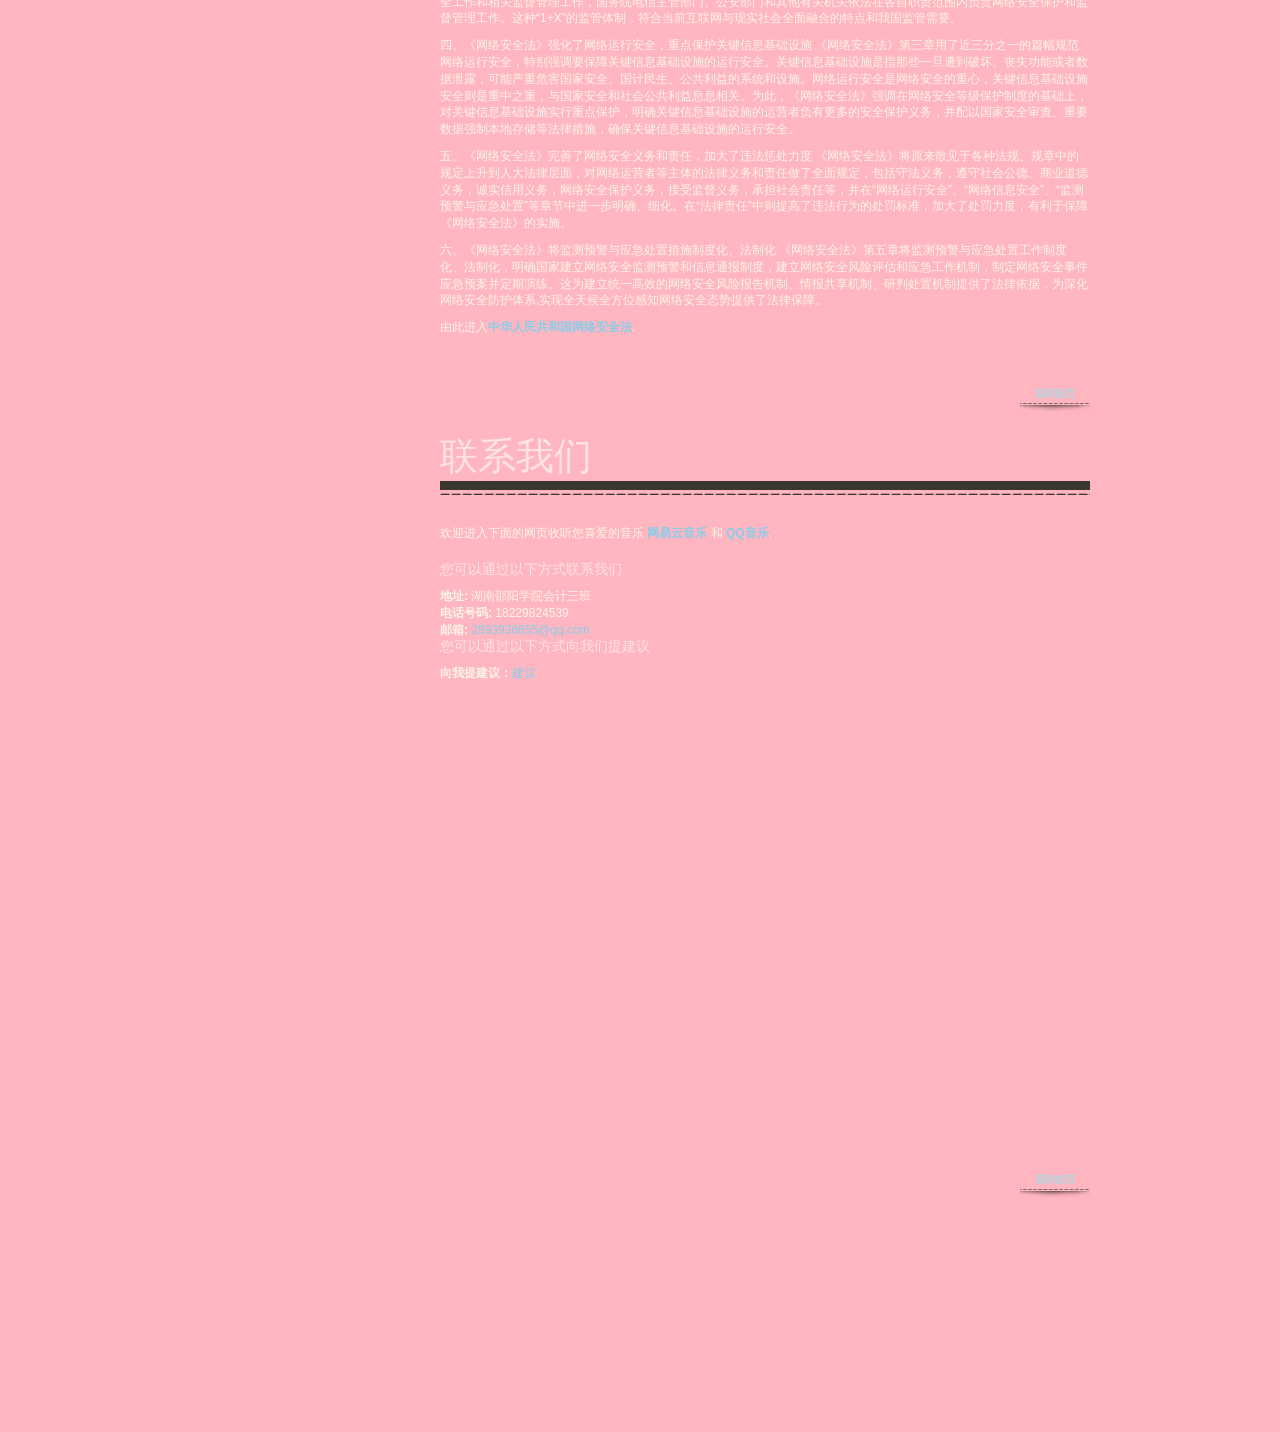
==== commit b92aa265: "1" ====
--- a/index.html
+++ b/index.html
@@ -31,9 +31,10 @@
 					<li><a href="#about" class="about"><span></span>教育背景</a></li>
 					<li><a href="#portfolio" class="portfolio"><span></span>网络安全展览</a></li>
 					<li><a href="#xxx" class="xxx"><span></span>网络安全法</a></li>
+					<li><a href="http://www.hnsyu.net/">我的学校</a></li>
 					<li><a href="#contact" class="contact"><span></span>联系我们</a></li>
 					<li><a href="https://blog.csdn.net/qq_40404451">我的博客</a></li>
-					<li><a href="https://blog.csdn.net/qq_40404451/article/details/83053389">建议</a></li>
+					
 				</ul>
 				<div class="cleaner"></div>
 			</div> <!-- END of -->
@@ -128,10 +129,11 @@
 					<a href="https://y.qq.com/" rel="nofollow"><strong>QQ音乐</strong></a>.</p>
 					<div class="cleaner h10"></div>
 				<h5>您可以通过以下方式联系我们</h5>
-						
 					    <b>地址:</b> 湖南邵阳学院会计三班<br />
 						<b>电话号码:</b> 18229824539<br />
 						<b>邮箱:</b> <a href="mailto:2893936855@qq.com">2893936855@qq.com</a> 
+				<h5>您可以通过以下方式向我们提建议</h5>
+				<b>向我提建议：</b><a href="https://blog.csdn.net/qq_40404451/article/details/83053389">建议</a>
 				<div class="cleaner"></div>
 				<iframe frameborder="no" border="0" marginwidth="0" marginheight="0" width=330 height=450 src="//music.163.com/outchain/player?type=0&id=2452977937&auto=1&height=430"></iframe>
 
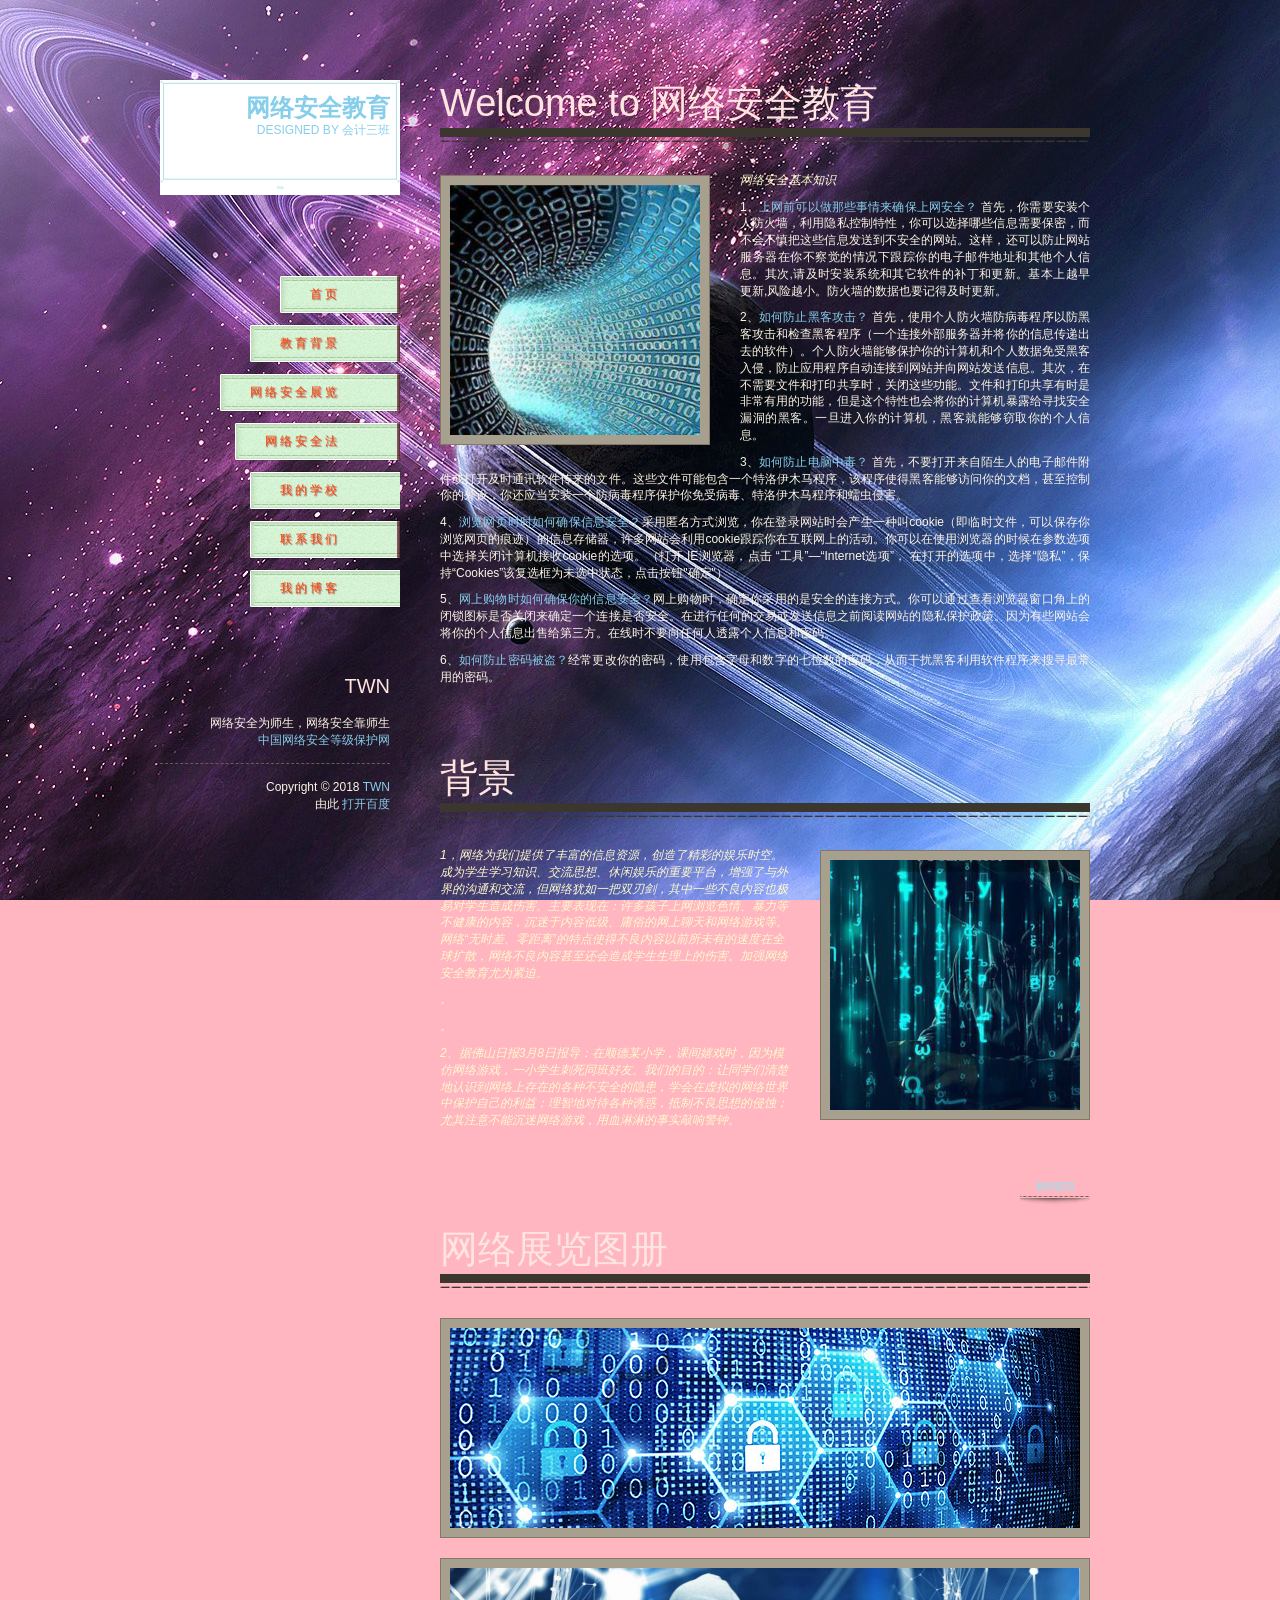
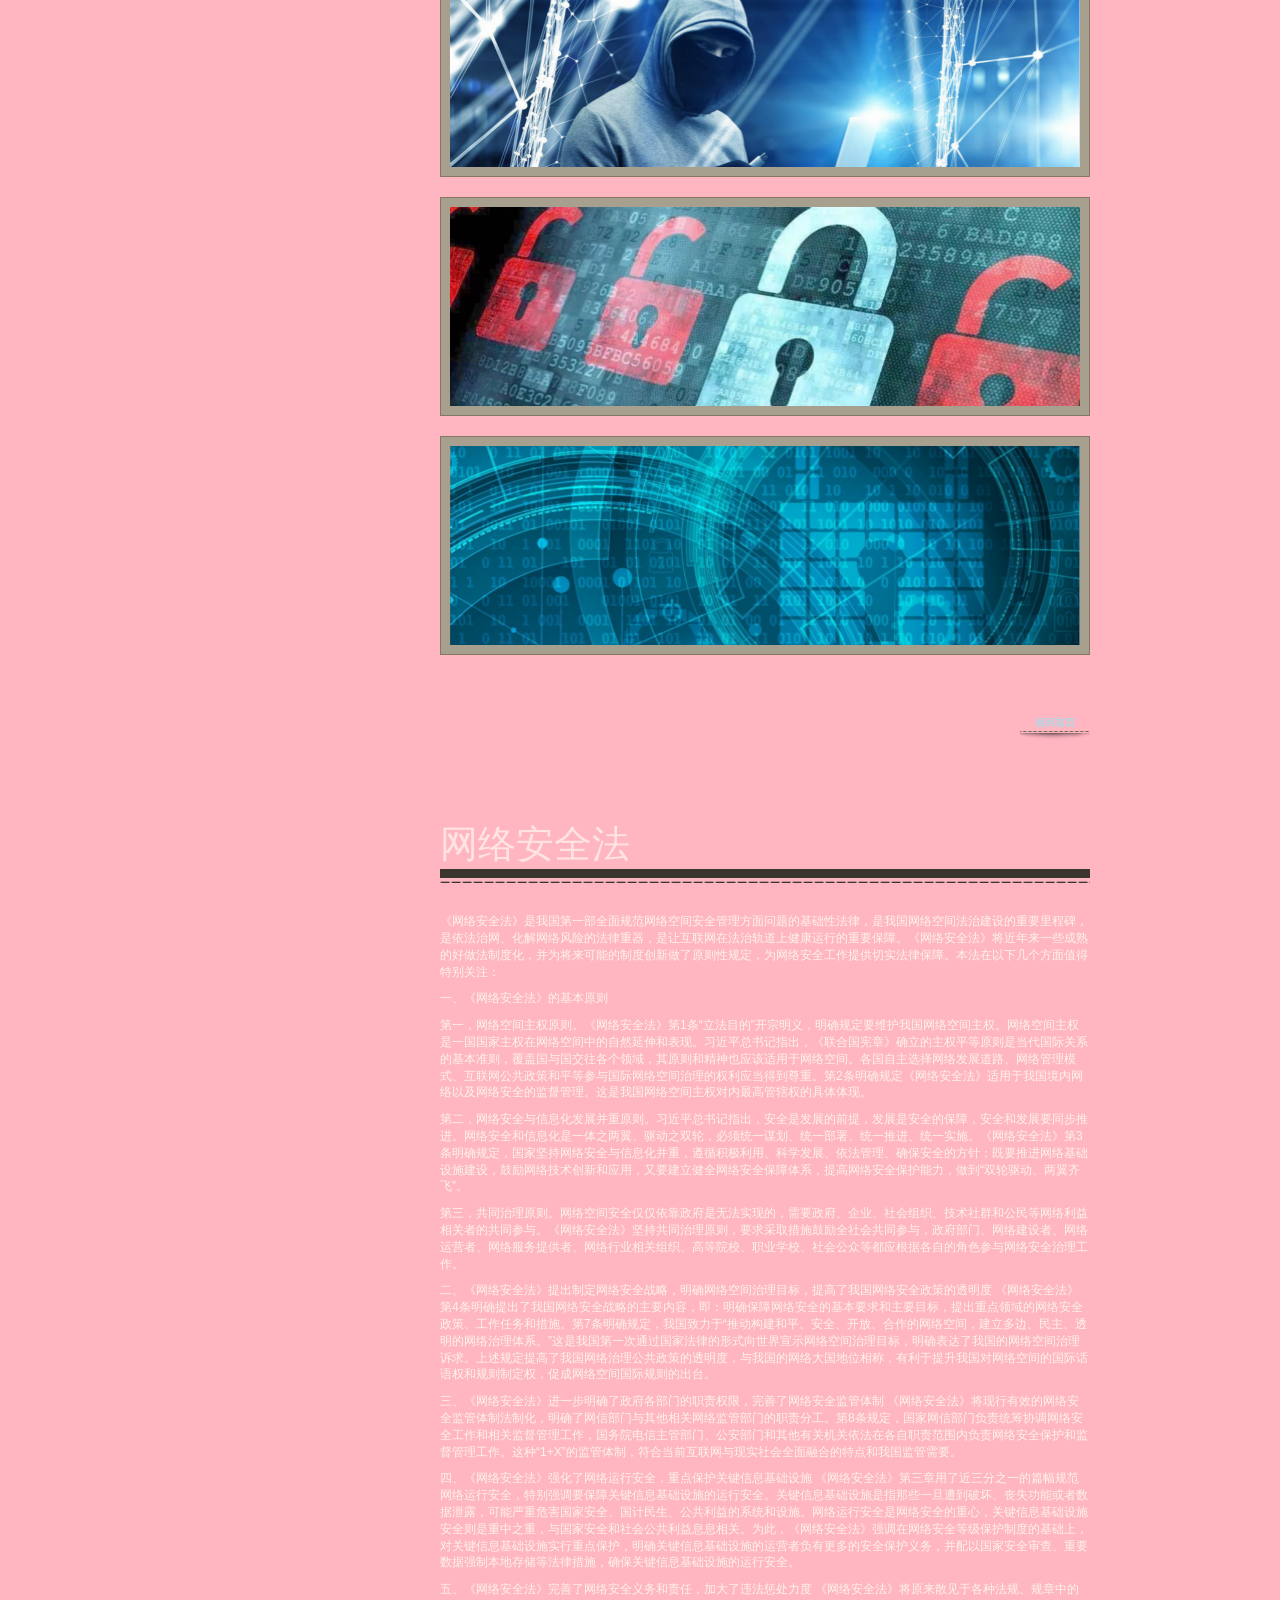
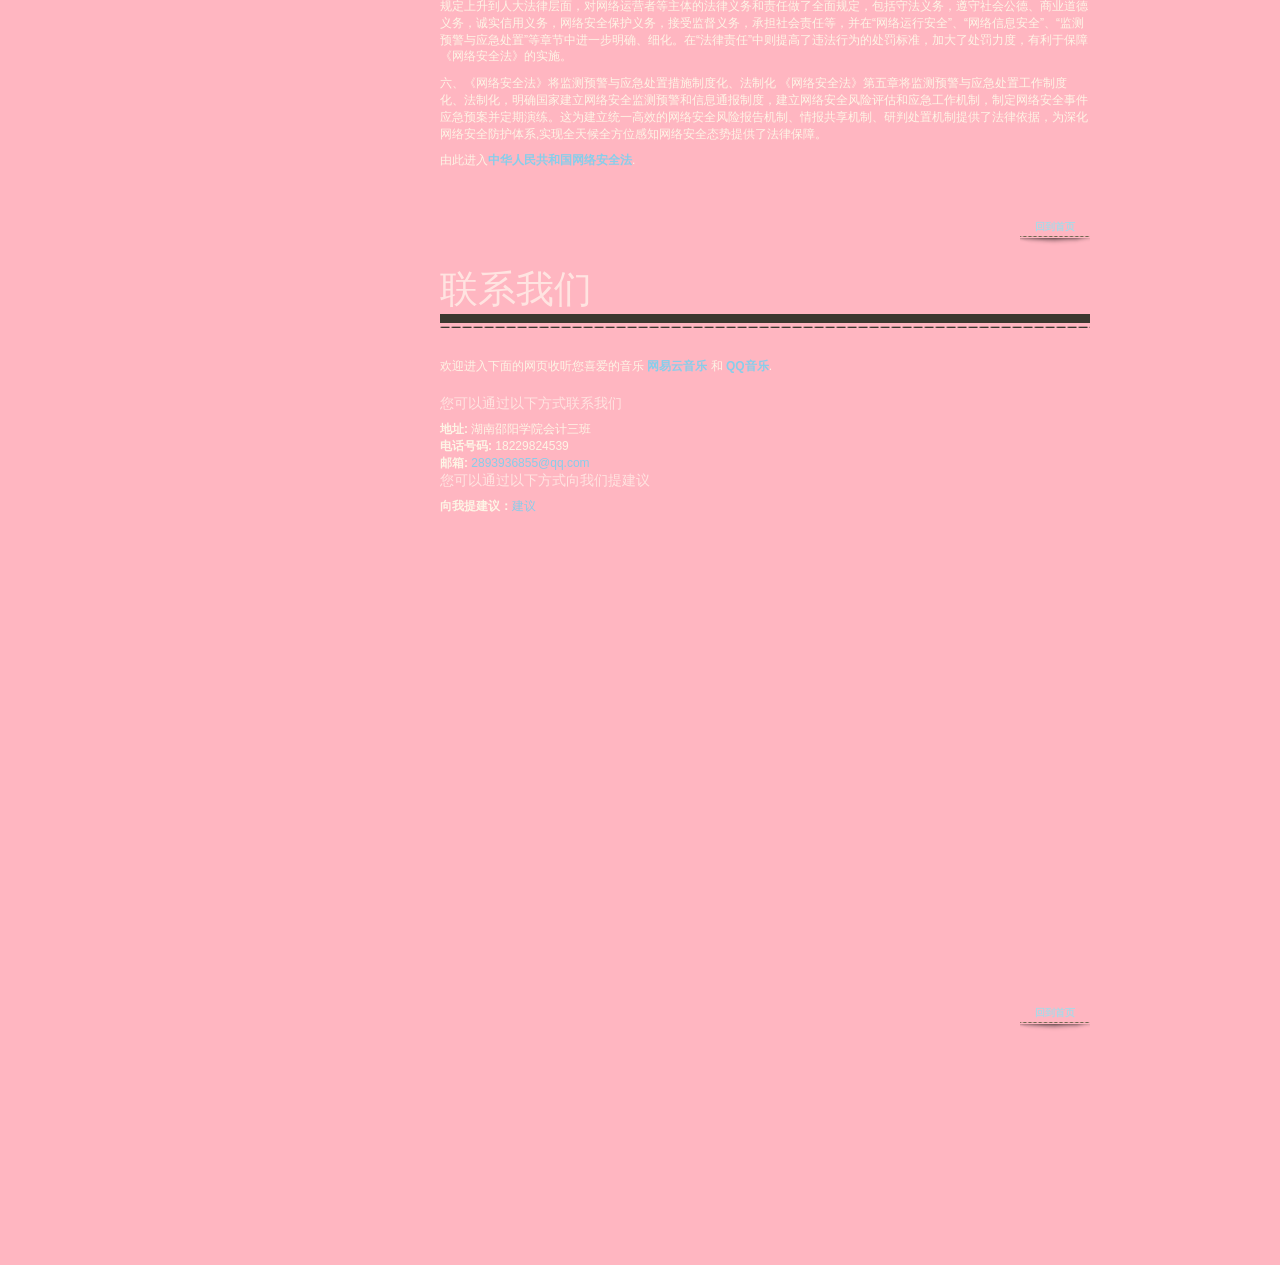
==== commit 050b8943: "1" ====
--- a/index.html
+++ b/index.html
@@ -83,15 +83,14 @@
 				
 			
 			<div id="portfolio" class="main_box">
-				<h1>网络展览图册及视频</h1>
+				<h1>网络展览图册</h1>
 				<ul id="gallery">
 					<li><a href="images/portfolio/01.jpg"><img src="images/portfolio/01.jpg" alt="Image 01" class="img_frame" /></a></li>
 					<li><a href="images/portfolio/02.jpg"><img src="images/portfolio/02.jpg" alt="Image 02" class="img_frame" /></a></li>
 					<li><a href="images/portfolio/03.jpg"><img src="images/portfolio/03.jpg" alt="Image 03" class="img_frame" /></a></li>
 					<li><a href="images/portfolio/04.jpg"><img src="images/portfolio/04.jpg" alt="Image 04" class="img_frame" /></a></li>              
 				</ul>
-				<b>安全小课堂：</b><br>
-				<iframe src="//player.bilibili.com/player.html?aid=32356642&cid=56615842&page=1" scrolling="no" border="0" frameborder="no" framespacing="0" allowfullscreen="true"> </iframe>
+				
 				<div class="cleaner"></div>
 				<a href="#tooplate_main" class="gototop">回到首页</a>
 				<div class="cleaner"></div>
